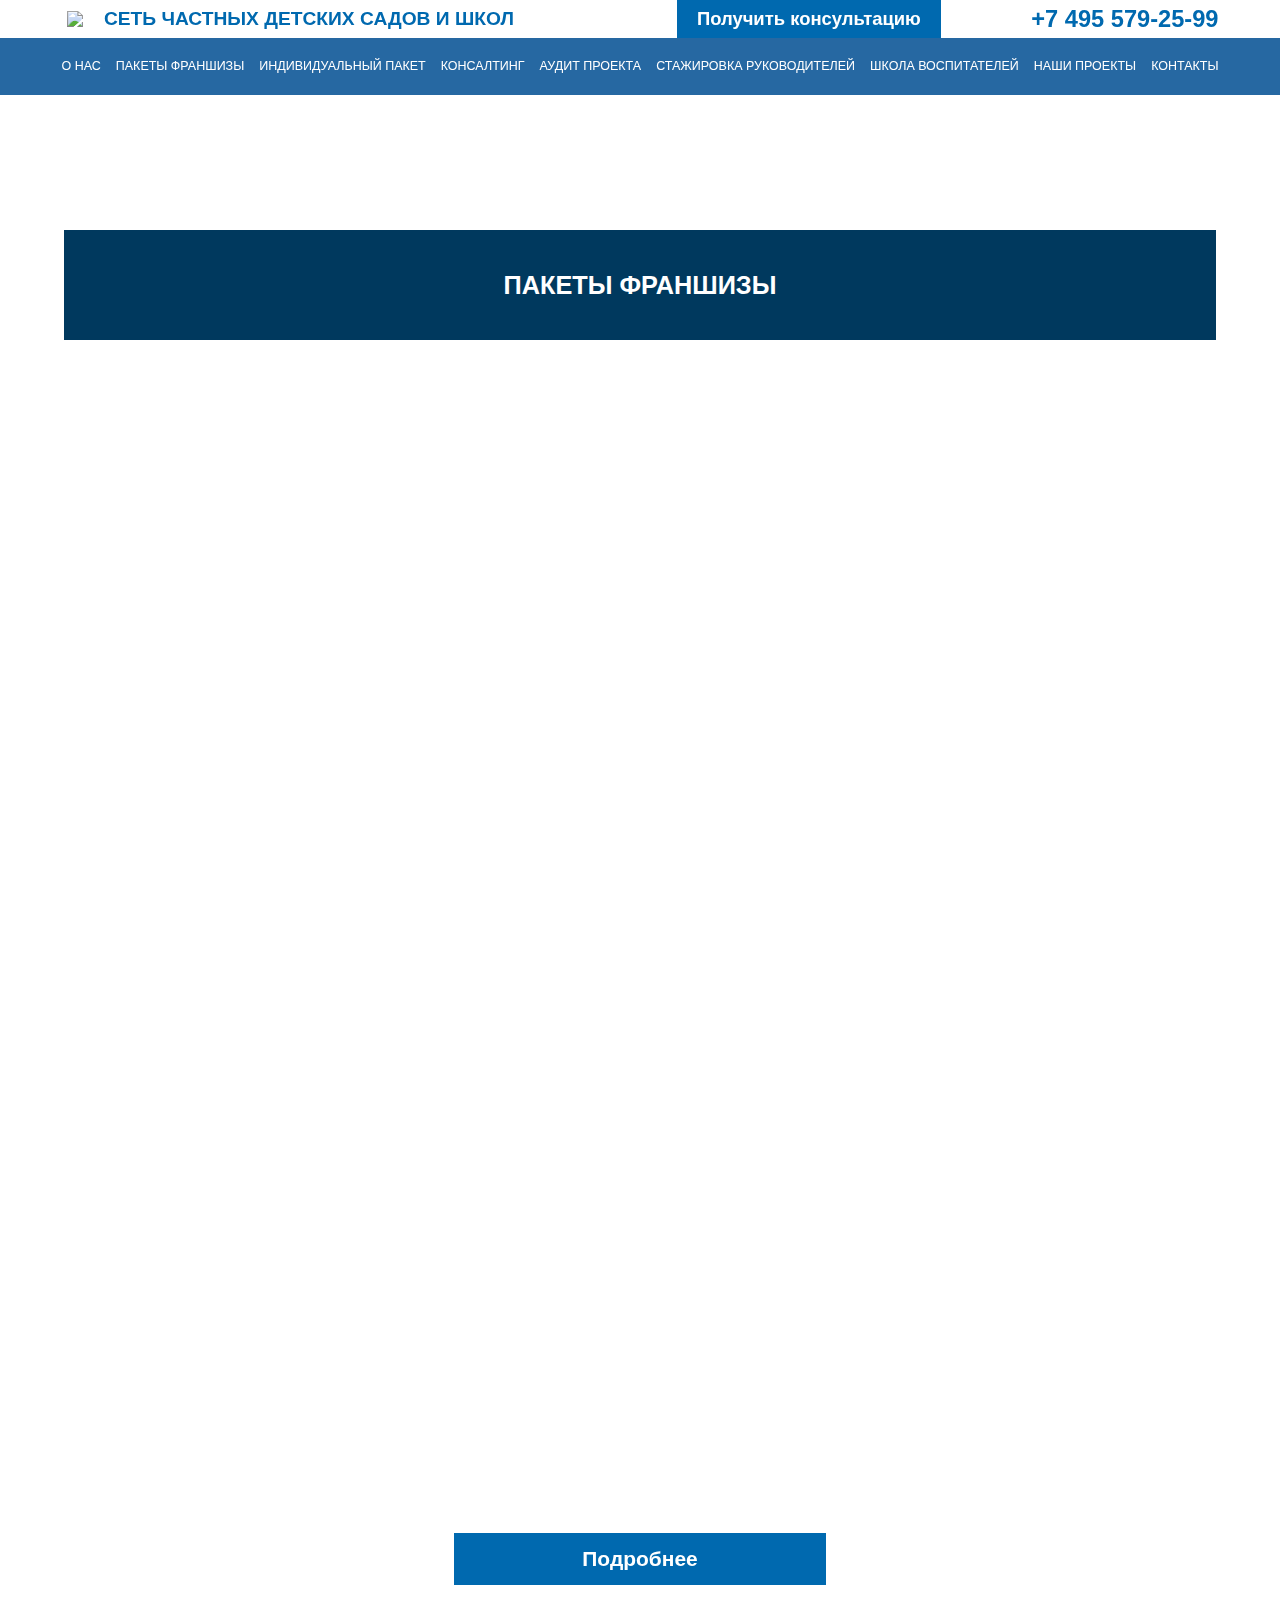
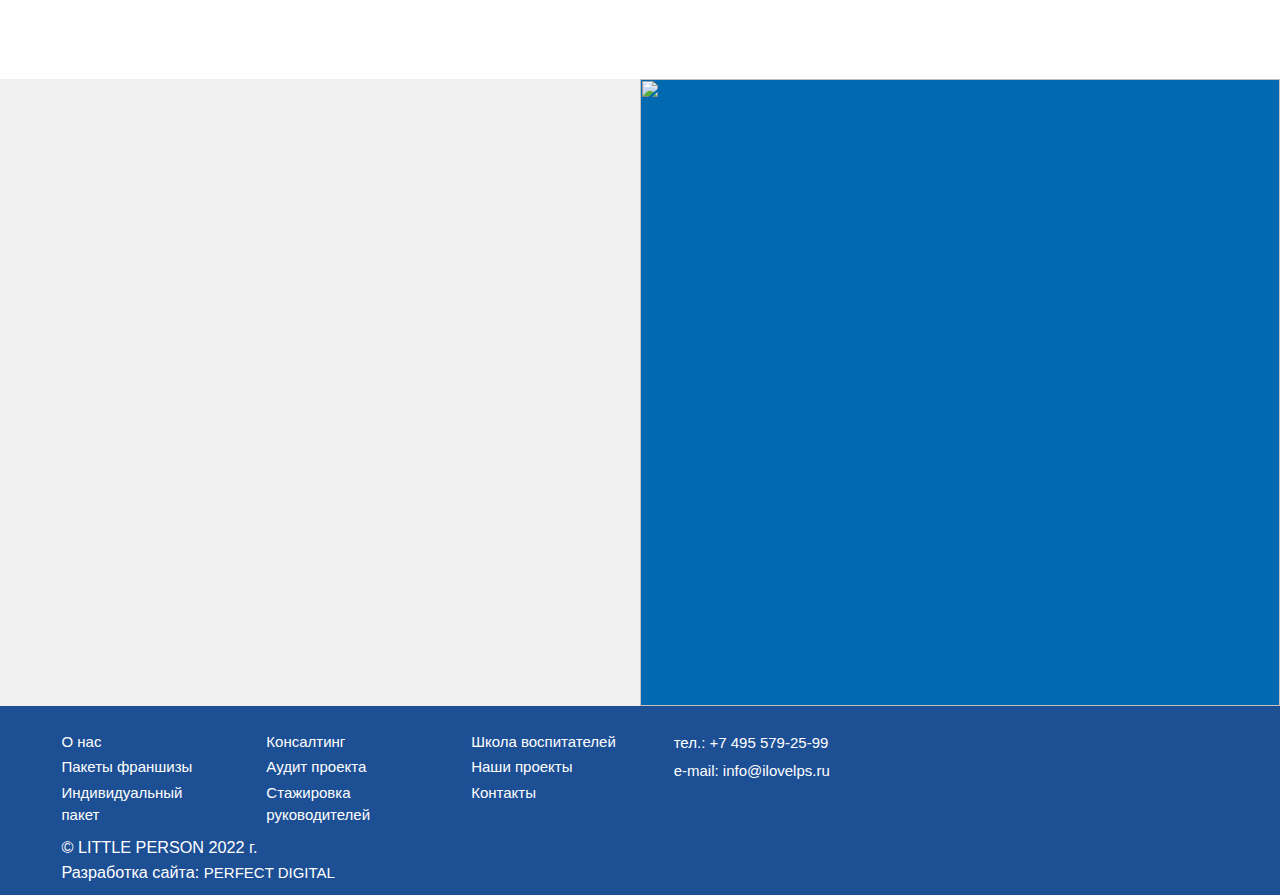
==== francize.html @ befe8005 "francise" ====
<!DOCTYPE html>
<html lang="ru">

<head>
	<meta charset="UTF-8">
	<meta http-equiv="X-UA-Compatible" content="IE=edge">
	<meta name="viewport" content="width=device-width, initial-scale=1.0">
	<link rel="stylesheet" href="css/normalize.css">
	<link rel="stylesheet" href="css/animated.css">
	<link rel="stylesheet" href="css/jquery.fancybox.min.css">
	<link rel="stylesheet" href="css/owl.carousel.min.css">
	<link rel="stylesheet" href="css/aos.css">
	<link rel="stylesheet" href="css/style.css">
	<title>Главная</title>
</head>

<body>
	<div class="teni"></div>
	<div class="nav-mobi">
		<div class="nav-mobi-h">
			<div class="nav-btn-x">
				<button class="hpala">
					<span></span>
					<span></span>
				</button>
			</div>
			<a class="tel-mini" href="tel:+74955792599"><img src="img/ico/tel.svg" alt=""></a>
			<a href="" class="logo"><img src="img/logo.svg" alt=""></a>
		</div>
		<nav class="nav-h-m">
			<ul class="nav-mobi-top">
				<li><a href="">О нас</a></li>
				<li><a href="">Пакеты франшизы</a></li>
				<li><a href="">Индивидуальный пакет</a></li>
				<li><a href="">Консалтинг</a></li>
				<li><a href="">Аудит проекта</a></li>
				<li><a href="">Стажировка водителей</a></li>
				<li><a href="">Школа воспитателей</a></li>
				<li><a href="">Наши проекты</a></li>
				<li><a href="">Контакты</a></li>
			</ul>
			<a href="" class="btn white-btn mb16 modalx" id="modalx">Получить консультацию</a>
		</nav>
	</div>
	<header class="header header-page">
		<div class="heder-top">
			<div class="container">
				<div class="top-block">
					<a href="" class="logo"><img src="img/logo.svg" alt="logo" data-animation="zoomIn"
							data-delay=""></a>
					<div class="top-block__text mb095m">СЕТЬ ЧАСТНЫХ ДЕТСКИХ САДОВ И ШКОЛ</div>
					<button class="btn top-btn mb095m">Получить консультацию</button>
					<a href="tel:+74955792599" class="telf telf-top mb095m">+7 495 579-25-99</a>
				</div>
			</div>
		</div>
		<nav class="bkg-menu lg768">
			<div class="container">
				<ul class="menu">
					<li><a href="">О НАС</a></li>
					<li><a href="">ПАКЕТЫ ФРАНШИЗЫ</a></li>
					<li><a href="">ИНДИВИДУАЛЬНЫЙ ПАКЕТ</a></li>
					<li><a href="">КОНСАЛТИНГ</a></li>
					<li><a href="">АУДИТ ПРОЕКТА</a></li>
					<li><a href="">СТАЖИРОВКА РУКОВОДИТЕЛЕЙ</a></li>
					<li><a href="">ШКОЛА ВОСПИТАТЕЛЕЙ</a></li>
					<li><a href="">НАШИ ПРОЕКТЫ</a></li>
					<li><a href="">КОНТАКТЫ</a></li>
				</ul>
			</div>
		</nav>
	</header>
	<main class="main">
		<div class="bkg-head-block" style="background-image: url(../img/bkg2.jpg);">
			<div class="bkg-head-small-block">
				<h1>ПАКЕТЫ ФРАНШИЗЫ</h1>
			</div>
		</div>

		<section class="francise">
			<div class="container">
				<div class="francise-block-all page-francise">
					<div class="francise-block"  data-animation="fadeInUp" data-delay="">
						<div class="francise-top bg1 prlx1"></div>
						<div class="francise-block-content">
							<div class="francise__title fcz-blue text-center fz30">STANDART</div>
							<div class="francise__text1">Самостоятельное открытие сада или школы используя наш опыт
							</div>
							<ul class="francise-ul">
								<li>Паушальный взнос <span>300 тыс.р.</span> </li>
								<li>Размер инвестиций <span>от 2,5 млн</span> </li>
								<li>Роялти <span>10 тыс.р.</span> </li>
								<li>Прибыль <span>от 250 тыс.р.</span></li>
								<li>Окупаемость <span>от 12 мес.</span> </li>
								<li>Ежегодный рекламный бюджет <span>30 тыс.р.</span> </li>
							</ul>
							<div class="line-francise"></div>
							<p class="francise__text1 fr-prop">
								Подходит для тех, кто имеет опыт управления, но не знаком со спецификой бизнеса. А также для руководителей уже работающих детских садов, желающих провести ребрендинги повысить стандарты работ.
							</p>
							<a href="" class="btn btn-frz">Оставить заявку</a>
						</div>
					</div>
					<div class="francise-block" data-animation="fadeInUp" data-delay="100">
						<div class="francise-top bg2 prlx1"></div>
						<div class="francise-block-content">

							<div class="francise__title fcz-green text-center fz30">MEDIUM</div>
							<div class="francise__text1">Открытие детского сада или школы под руководством куратора
							</div>
							<ul class="francise-ul">
								<li>Паушальный взнос <span>500 тыс.р.</span> </li>
								<li>Размер инвестиций <span>от 2,5 млн</span> </li>
								<li>Роялти <span>10 тыс.р.</span> </li>
								<li>Прибыль <span>от 250 тыс.р.</span></li>
								<li>Окупаемость <span>от 12 мес.</span> </li>
								<li>Ежегодный рекламный бюджет <span>30 тыс.р.</span> </li>
							</ul>
							<div class="line-francise"></div>
							<p class="francise__text1 fr-prop">
								Подходит для тех, кто имеет небольшой опыт управления, не знаком со спецификой бизнеса и хочет максимально быстро заполнить детский сад. Для тех, кому важны соблюдения стандартов работы, кто хочет сэкономить на методисте и иметь возможность обучения и стажировки персонала. При этом, все работы выполняются при консультационной поддержке, самостоятельно. 
							</p>
							<a href="" class="btn btn-frz">Оставить заявку</a>
						</div>
					</div>
					<div class="francise-block" data-animation="fadeInUp" data-delay="200">
						<div class="francise-top bg3 prlx1"></div>
						<div class="francise-block-content">
							<div class="francise__title fcz-red text-center fz30">MAXIMUM</div>
							<div class="francise__text1">Откроем детский сад <br>или школу за Вас!
							</div>
							<ul class="francise-ul">
								<li>Паушальный взнос <span>1 100 тыс.р.</span> </li>
								<li>Размер инвестиций <span>от 2,5 млн</span> </li>
								<li>Роялти <span>10 тыс.р.</span> </li>
								<li>Прибыль <span>от 250 тыс.р.</span></li>
								<li>Окупаемость <span>от 12 мес.</span> </li>
								<li>Ежегодный рекламный бюджет <span>30 тыс.р.</span> </li>
							</ul>
							<div class="line-francise"></div>
							<p class="francise__text1 fr-prop">
								Подходит для тех, кто не имеет опыт управления, не знаком со спецификой бизнеса и хочет максимально быстро заполнить детский сад. Для тех, кому важны соблюдения стандартов работы, хочет сэкономить на методисте и иметь возможность обучения и стажировки персонала. При этом, все работы выполняются с привлечением Проектного менеджера.
							</p>
							<a href="" class="btn btn-frz">Оставить заявку</a>
						</div>
					</div>
				</div>
			</div>
		</section>

		<div class="bkg-5 ">
			<div class="prlx1 bkg-5-1" data-speed="10"></div>
			<div class="container text-center white bkg-5__block">
				<div class="h1">ИНДИВИДУАЛЬНЫЙ ПАКЕТ</div>
				<div class="wh-text">Не подходят готовы пакеты франшизы? Мы готовы сформировать индивидуальное
					предложение лично для Вас!</div>
				<a href="" class="btn">Подробнее</a>
			</div>
		</div>
		<div class="page-bkg5"></div>


		<div class="prlx1 bkg-5-1" data-speed="10"></div>
		<div class="block-prefoot-all pref-page">
			<div class="block-prefoot seryi">
				<div class="block-prefoot__seryi" data-animation="bounceInLeft" data-delay="">
					<div class="h1">У ВАС ОСТАЛИСЬ ВОПРОСЫ? </div>
					<div class="block-prefoot-h3">
						Заполните форму заявки <i>и наши менеджеры свяжутся с Вами!</i>
					</div>
					<div class="block-prefoot-h3">
						<div class="prefoot-url"><a href="tel:+74955792599">+7 495 579-25-99</a></div>
						<div class="prefoot-url"><span>e-mail:</span><a href="mailto:info@ilovelp.ru">
								info@ilovelp.ru</a>
						</div>
					</div>
					<form action="" class="form1">
						<div class="form-gorizontal">
							<div class="gr-inp">
								<input class="text error-x1" type="text" placeholder="Ваше имя">
								<div class="error-text" style="display: none;">Введите ваше имя</div>
							</div>
							<div class="gr-inp">
								<input class="text" type="text" placeholder="E-mail">
							</div>
							<div class="gr-inp">
								<input class="text error-x1" type="text" placeholder="Ваш телефон">
								<div class="error-text" style="display: none;">Введите ваше имя</div>
							</div>
							<div class="gr-inp">
								<input class="text" type="text" placeholder="Ваш город">
							</div>
							<button class="btn">Получить консультацию</button>
						</div>
						<label class="checkbox-other ">
							<input type="checkbox" checked="checked" class="check-1" value="1">
							<span>
								Нажимая на кнопку, я подтверждаю своё согласие на условия обработки и использования
								персональных данных
							</span>
						</label>
					</form>
				</div>
			</div>
			<div class="block-prefoot">
				<img src="img/img3.jpg" alt="">

			</div>
		</div>

	</main><!-- /main	 -->

	<footer class="footer">
		<div class="container">
			<div class="footer-fl">
				<div class="footer-left">
					<ul class="footer-nav1">
						<li><a href=""> О нас</a></li>
						<li><a href="">Пакеты франшизы</a></li>
						<li><a href="">Индивидуальный пакет</a></li>
					</ul>
					<ul class="footer-nav1 ">
						<!-- <li class="row2"><a href="">
								<span> Запишитесь
									на экскурсию в школу</span>
							</a></li>
						<li><a href="">Детский сад</a></li>
						<li><a href="">Little Person</a></li> -->
						<li><a href="">Консалтинг</a></li>
						<li><a href="">Аудит проекта</a></li>
						<li><a href="">Стажировка руководителей </a></li>
					</ul>
					<ul class="footer-nav1 ">
						<li><a href="">Школа воспитателей</a></li>
						<li><a href="">Наши проекты</a></li>
						<li><a href="">Контакты</a></li>
					</ul>
					<!-- <ul class="footer-nav1">
						<li><a href="">тел.: +7 495 579-25-99</a></li>
						<li class="row2"><a href="">e-mail: info@ilovelps.ru</a></li>
						<li><a href="">г. Долгопрудный, Старое Дмитровское ш., дом 15, корпус 2</a></li>
					</ul> -->
					<div class="footer-nav1-r ">
						<ul class="footer-nav1">
							<li><a href="">тел.: +7 495 579-25-99</a></li>
							<li class="row2"><a href="">e-mail: info@ilovelps.ru</a></li>
							<!-- <li>с Пн по Пт</li>
							<li>с 07:30 до 20:00</li>
							<li>Сб, Вс выходные</li> -->
						</ul>
						<div class="soc">
							<a href="#"><img src="img/ico/vk.svg" alt=""></a>
							<a href="#"><img src="img/ico/fb.svg" alt=""></a>
							<a href="#"><img src="img/ico/inst.svg" alt=""></a>
						</div>
					</div>
				</div>
				<div class="footer-right">
					<a href="" class="logo"><img src="img/logo.svg" alt=""></a>
				</div>
			</div>

			<div class="bt-lin"> © LITTLE PERSON 2022 г.</div>
			<div class="bt-perfec-digital">Разработка сайта: <a target="_blank"
					href="https://perfect-digital.ru">PERFECT DIGITAL</a></div>
		</div>

	</footer>
	<!-- <div class=" footer-bkg-5 ">
		<div class="footer-bkg-5__text">Мы дадим Вам готовую бизнес-систему рабочие инструменты и нашу поддержку.</div>
		<div class="footer-bkg-5__text up">ПРИСОЕДИНЯЙТЕСЬ К СЕМЬЕ LITTLE PERSON!</div>
	</div> -->

	<div class="modal modal-1">
		<div class="container">
			<div class="block mb64 pd40 blur">
				<div class="modal-top"></div>
				<a href="" class="close"><img src="img/ico/close.svg" alt=""></a>
				<h2 class="h1 br19 mb48">ПОЛУЧИТЬ КОНСУЛЬТАЦИЮ</h2>
				<form action="" class="form1">
					<div class="form-gorizontal">
						<div class="gr-inp">
							<input class="text error-x1" type="text" placeholder="Ваше имя">
							<div class="error-text" style="display: none;">Введите ваше имя</div>
						</div>
						<div class="gr-inp">
							<input class="text" type="text" placeholder="Ваш телефон">
						</div>
						<div class="gr-inp">
							<input class="text" type="text" placeholder="Ваш Email">
						</div>
						<button class="btn">Записаться</button>
					</div>
					<label class="checkbox-other ">
						<input type="checkbox" checked="checked" class="check-1">
						<span>Нажимая на кнопку, я подтверждаю своё согласие на условия обработки и использования
							персональных
							данных</span>
					</label>
				</form>
			</div>
		</div>

	</div>

	<script src="js/jquery.js"></script>
	<script src="js/jquery.fancybox.min.js"></script>
	<script src="js/owl.carousel.min.js"></script>
	<script src="js/aos.js"></script>
	<script src="js/animat.js"></script>
	<script src="js/custom.js"></script>


	<script src="http://api-maps.yandex.ru/2.1/?lang=ru_RU"></script>

	<script>
		ymaps.ready(init);

		function init() {
			var myMap = new ymaps.Map("map", {
				// Координаты центра карты
				center: [55.962190568761244, 37.52750749999996],
				// Масштаб карты
				zoom: 16,
				// Выключаем все управление картой
				controls: []
			});

			var myGeoObjects = [];

			// Указываем координаты метки
			myGeoObjects = new ymaps.Placemark([55.962190568761244, 37.52750749999996], {
				balloonContentBody: 'Частная школа',
			}, {
				iconLayout: 'default#image',
				// Путь до нашей картинки
				iconImageHref: '/img/logo.png',
				// Размеры иконки
				iconImageSize: [80, 70],
				// Смещение верхнего угла относительно основания иконки
				iconImageOffset: [-35, -35]
			});

			var clusterer = new ymaps.Clusterer({
				clusterDisableClickZoom: false,
				clusterOpenBalloonOnClick: false,
			});

			clusterer.add(myGeoObjects);
			myMap.geoObjects.add(clusterer);
			// Отключим zoom
			myMap.behaviors.disable('scrollZoom');

		}
	</script>



</body>

</html>
---- css/animated.css ----
@charset "UTF-8";

/*!
 * animate.css -http://daneden.me/animate
 * Version - 3.5.2
 * Licensed under the MIT license - http://opensource.org/licenses/MIT
 *
 * Copyright (c) 2017 Daniel Eden
 */

.animated {
  animation-duration: 1s;
  animation-fill-mode: both;
}

.animated.infinite {
  animation-iteration-count: infinite;
}

.animated.hinge {
  animation-duration: 2s;
}

.animated.flipOutX,
.animated.flipOutY,
.animated.bounceIn,
.animated.bounceOut {
  animation-duration: .75s;
}

@keyframes bounce {
  from, 20%, 53%, 80%, to {
    animation-timing-function: cubic-bezier(0.215, 0.610, 0.355, 1.000);
    transform: translate3d(0,0,0);
  }

  40%, 43% {
    animation-timing-function: cubic-bezier(0.755, 0.050, 0.855, 0.060);
    transform: translate3d(0, -30px, 0);
  }

  70% {
    animation-timing-function: cubic-bezier(0.755, 0.050, 0.855, 0.060);
    transform: translate3d(0, -15px, 0);
  }

  90% {
    transform: translate3d(0,-4px,0);
  }
}

.bounce {
  animation-name: bounce;
  transform-origin: center bottom;
}

@keyframes flash {
  from, 50%, to {
    opacity: 1;
  }

  25%, 75% {
    opacity: 0;
  }
}

.flash {
  animation-name: flash;
}

/* originally authored by Nick Pettit - https://github.com/nickpettit/glide */

@keyframes pulse {
  from {
    transform: scale3d(1, 1, 1);
  }

  50% {
    transform: scale3d(1.05, 1.05, 1.05);
  }

  to {
    transform: scale3d(1, 1, 1);
  }
}

.pulse {
  animation-name: pulse;
}

@keyframes rubberBand {
  from {
    transform: scale3d(1, 1, 1);
  }

  30% {
    transform: scale3d(1.25, 0.75, 1);
  }

  40% {
    transform: scale3d(0.75, 1.25, 1);
  }

  50% {
    transform: scale3d(1.15, 0.85, 1);
  }

  65% {
    transform: scale3d(.95, 1.05, 1);
  }

  75% {
    transform: scale3d(1.05, .95, 1);
  }

  to {
    transform: scale3d(1, 1, 1);
  }
}

.rubberBand {
  animation-name: rubberBand;
}

@keyframes shake {
  from, to {
    transform: translate3d(0, 0, 0);
  }

  10%, 30%, 50%, 70%, 90% {
    transform: translate3d(-10px, 0, 0);
  }

  20%, 40%, 60%, 80% {
    transform: translate3d(10px, 0, 0);
  }
}

.shake {
  animation-name: shake;
}

@keyframes headShake {
  0% {
    transform: translateX(0);
  }

  6.5% {
    transform: translateX(-6px) rotateY(-9deg);
  }

  18.5% {
    transform: translateX(5px) rotateY(7deg);
  }

  31.5% {
    transform: translateX(-3px) rotateY(-5deg);
  }

  43.5% {
    transform: translateX(2px) rotateY(3deg);
  }

  50% {
    transform: translateX(0);
  }
}

.headShake {
  animation-timing-function: ease-in-out;
  animation-name: headShake;
}

@keyframes swing {
  20% {
    transform: rotate3d(0, 0, 1, 15deg);
  }

  40% {
    transform: rotate3d(0, 0, 1, -10deg);
  }

  60% {
    transform: rotate3d(0, 0, 1, 5deg);
  }

  80% {
    transform: rotate3d(0, 0, 1, -5deg);
  }

  to {
    transform: rotate3d(0, 0, 1, 0deg);
  }
}

.swing {
  transform-origin: top center;
  animation-name: swing;
}

@keyframes tada {
  from {
    transform: scale3d(1, 1, 1);
  }

  10%, 20% {
    transform: scale3d(.9, .9, .9) rotate3d(0, 0, 1, -3deg);
  }

  30%, 50%, 70%, 90% {
    transform: scale3d(1.1, 1.1, 1.1) rotate3d(0, 0, 1, 3deg);
  }

  40%, 60%, 80% {
    transform: scale3d(1.1, 1.1, 1.1) rotate3d(0, 0, 1, -3deg);
  }

  to {
    transform: scale3d(1, 1, 1);
  }
}

.tada {
  animation-name: tada;
}

/* originally authored by Nick Pettit - https://github.com/nickpettit/glide */

@keyframes wobble {
  from {
    transform: none;
  }

  15% {
    transform: translate3d(-25%, 0, 0) rotate3d(0, 0, 1, -5deg);
  }

  30% {
    transform: translate3d(20%, 0, 0) rotate3d(0, 0, 1, 3deg);
  }

  45% {
    transform: translate3d(-15%, 0, 0) rotate3d(0, 0, 1, -3deg);
  }

  60% {
    transform: translate3d(10%, 0, 0) rotate3d(0, 0, 1, 2deg);
  }

  75% {
    transform: translate3d(-5%, 0, 0) rotate3d(0, 0, 1, -1deg);
  }

  to {
    transform: none;
  }
}

.wobble {
  animation-name: wobble;
}

@keyframes jello {
  from, 11.1%, to {
    transform: none;
  }

  22.2% {
    transform: skewX(-12.5deg) skewY(-12.5deg);
  }

  33.3% {
    transform: skewX(6.25deg) skewY(6.25deg);
  }

  44.4% {
    transform: skewX(-3.125deg) skewY(-3.125deg);
  }

  55.5% {
    transform: skewX(1.5625deg) skewY(1.5625deg);
  }

  66.6% {
    transform: skewX(-0.78125deg) skewY(-0.78125deg);
  }

  77.7% {
    transform: skewX(0.390625deg) skewY(0.390625deg);
  }

  88.8% {
    transform: skewX(-0.1953125deg) skewY(-0.1953125deg);
  }
}

.jello {
  animation-name: jello;
  transform-origin: center;
}

@keyframes bounceIn {
  from, 20%, 40%, 60%, 80%, to {
    animation-timing-function: cubic-bezier(0.215, 0.610, 0.355, 1.000);
  }

  0% {
    opacity: 0;
    transform: scale3d(.3, .3, .3);
  }

  20% {
    transform: scale3d(1.1, 1.1, 1.1);
  }

  40% {
    transform: scale3d(.9, .9, .9);
  }

  60% {
    opacity: 1;
    transform: scale3d(1.03, 1.03, 1.03);
  }

  80% {
    transform: scale3d(.97, .97, .97);
  }

  to {
    opacity: 1;
    transform: scale3d(1, 1, 1);
  }
}

.bounceIn {
  animation-name: bounceIn;
}

@keyframes bounceInDown {
  from, 60%, 75%, 90%, to {
    animation-timing-function: cubic-bezier(0.215, 0.610, 0.355, 1.000);
  }

  0% {
    opacity: 0;
    transform: translate3d(0, -3000px, 0);
  }

  60% {
    opacity: 1;
    transform: translate3d(0, 25px, 0);
  }

  75% {
    transform: translate3d(0, -10px, 0);
  }

  90% {
    transform: translate3d(0, 5px, 0);
  }

  to {
    transform: none;
  }
}

.bounceInDown {
  animation-name: bounceInDown;
}

@keyframes bounceInLeft {
  from, 60%, 75%, 90%, to {
    animation-timing-function: cubic-bezier(0.215, 0.610, 0.355, 1.000);
  }

  0% {
    opacity: 0;
    transform: translate3d(-3000px, 0, 0);
  }

  60% {
    opacity: 1;
    transform: translate3d(25px, 0, 0);
  }

  75% {
    transform: translate3d(-10px, 0, 0);
  }

  90% {
    transform: translate3d(5px, 0, 0);
  }

  to {
    transform: none;
  }
}

.bounceInLeft {
  animation-name: bounceInLeft;
}

@keyframes bounceInRight {
  from, 60%, 75%, 90%, to {
    animation-timing-function: cubic-bezier(0.215, 0.610, 0.355, 1.000);
  }

  from {
    opacity: 0;
    transform: translate3d(3000px, 0, 0);
  }

  60% {
    opacity: 1;
    transform: translate3d(-25px, 0, 0);
  }

  75% {
    transform: translate3d(10px, 0, 0);
  }

  90% {
    transform: translate3d(-5px, 0, 0);
  }

  to {
    transform: none;
  }
}

.bounceInRight {
  animation-name: bounceInRight;
}

@keyframes bounceInUp {
  from, 60%, 75%, 90%, to {
    animation-timing-function: cubic-bezier(0.215, 0.610, 0.355, 1.000);
  }

  from {
    opacity: 0;
    transform: translate3d(0, 3000px, 0);
  }

  60% {
    opacity: 1;
    transform: translate3d(0, -20px, 0);
  }

  75% {
    transform: translate3d(0, 10px, 0);
  }

  90% {
    transform: translate3d(0, -5px, 0);
  }

  to {
    transform: translate3d(0, 0, 0);
  }
}

.bounceInUp {
  animation-name: bounceInUp;
}

@keyframes bounceOut {
  20% {
    transform: scale3d(.9, .9, .9);
  }

  50%, 55% {
    opacity: 1;
    transform: scale3d(1.1, 1.1, 1.1);
  }

  to {
    opacity: 0;
    transform: scale3d(.3, .3, .3);
  }
}

.bounceOut {
  animation-name: bounceOut;
}

@keyframes bounceOutDown {
  20% {
    transform: translate3d(0, 10px, 0);
  }

  40%, 45% {
    opacity: 1;
    transform: translate3d(0, -20px, 0);
  }

  to {
    opacity: 0;
    transform: translate3d(0, 2000px, 0);
  }
}

.bounceOutDown {
  animation-name: bounceOutDown;
}

@keyframes bounceOutLeft {
  20% {
    opacity: 1;
    transform: translate3d(20px, 0, 0);
  }

  to {
    opacity: 0;
    transform: translate3d(-2000px, 0, 0);
  }
}

.bounceOutLeft {
  animation-name: bounceOutLeft;
}

@keyframes bounceOutRight {
  20% {
    opacity: 1;
    transform: translate3d(-20px, 0, 0);
  }

  to {
    opacity: 0;
    transform: translate3d(2000px, 0, 0);
  }
}

.bounceOutRight {
  animation-name: bounceOutRight;
}

@keyframes bounceOutUp {
  20% {
    transform: translate3d(0, -10px, 0);
  }

  40%, 45% {
    opacity: 1;
    transform: translate3d(0, 20px, 0);
  }

  to {
    opacity: 0;
    transform: translate3d(0, -2000px, 0);
  }
}

.bounceOutUp {
  animation-name: bounceOutUp;
}

@keyframes fadeIn {
  from {
    opacity: 0;
  }

  to {
    opacity: 1;
  }
}

.fadeIn {
  animation-name: fadeIn;
}

@keyframes fadeInDown {
  from {
    opacity: 0;
    transform: translate3d(0, -100%, 0);
  }

  to {
    opacity: 1;
    transform: none;
  }
}

.fadeInDown {
  animation-name: fadeInDown;
}

@keyframes fadeInDownBig {
  from {
    opacity: 0;
    transform: translate3d(0, -2000px, 0);
  }

  to {
    opacity: 1;
    transform: none;
  }
}

.fadeInDownBig {
  animation-name: fadeInDownBig;
}

@keyframes fadeInLeft {
  from {
    opacity: 0;
    transform: translate3d(-100%, 0, 0);
  }

  to {
    opacity: 1;
    transform: none;
  }
}

.fadeInLeft {
  animation-name: fadeInLeft;
}

@keyframes fadeInLeftBig {
  from {
    opacity: 0;
    transform: translate3d(-2000px, 0, 0);
  }

  to {
    opacity: 1;
    transform: none;
  }
}

.fadeInLeftBig {
  animation-name: fadeInLeftBig;
}

@keyframes fadeInRight {
  from {
    opacity: 0;
    transform: translate3d(100%, 0, 0);
  }

  to {
    opacity: 1;
    transform: none;
  }
}

.fadeInRight {
  animation-name: fadeInRight;
}

@keyframes fadeInRightBig {
  from {
    opacity: 0;
    transform: translate3d(2000px, 0, 0);
  }

  to {
    opacity: 1;
    transform: none;
  }
}

.fadeInRightBig {
  animation-name: fadeInRightBig;
}

@keyframes fadeInUp {
  from {
    opacity: 0;
    transform: translate3d(0, 100%, 0);
  }

  to {
    opacity: 1;
    transform: none;
  }
}

.fadeInUp {
  animation-name: fadeInUp;
}

@keyframes fadeInUpBig {
  from {
    opacity: 0;
    transform: translate3d(0, 2000px, 0);
  }

  to {
    opacity: 1;
    transform: none;
  }
}

.fadeInUpBig {
  animation-name: fadeInUpBig;
}

@keyframes fadeOut {
  from {
    opacity: 1;
  }

  to {
    opacity: 0;
  }
}

.fadeOut {
  animation-name: fadeOut;
}

@keyframes fadeOutDown {
  from {
    opacity: 1;
  }

  to {
    opacity: 0;
    transform: translate3d(0, 100%, 0);
  }
}

.fadeOutDown {
  animation-name: fadeOutDown;
}

@keyframes fadeOutDownBig {
  from {
    opacity: 1;
  }

  to {
    opacity: 0;
    transform: translate3d(0, 2000px, 0);
  }
}

.fadeOutDownBig {
  animation-name: fadeOutDownBig;
}

@keyframes fadeOutLeft {
  from {
    opacity: 1;
  }

  to {
    opacity: 0;
    transform: translate3d(-100%, 0, 0);
  }
}

.fadeOutLeft {
  animation-name: fadeOutLeft;
}

@keyframes fadeOutLeftBig {
  from {
    opacity: 1;
  }

  to {
    opacity: 0;
    transform: translate3d(-2000px, 0, 0);
  }
}

.fadeOutLeftBig {
  animation-name: fadeOutLeftBig;
}

@keyframes fadeOutRight {
  from {
    opacity: 1;
  }

  to {
    opacity: 0;
    transform: translate3d(100%, 0, 0);
  }
}

.fadeOutRight {
  animation-name: fadeOutRight;
}

@keyframes fadeOutRightBig {
  from {
    opacity: 1;
  }

  to {
    opacity: 0;
    transform: translate3d(2000px, 0, 0);
  }
}

.fadeOutRightBig {
  animation-name: fadeOutRightBig;
}

@keyframes fadeOutUp {
  from {
    opacity: 1;
  }

  to {
    opacity: 0;
    transform: translate3d(0, -100%, 0);
  }
}

.fadeOutUp {
  animation-name: fadeOutUp;
}

@keyframes fadeOutUpBig {
  from {
    opacity: 1;
  }

  to {
    opacity: 0;
    transform: translate3d(0, -2000px, 0);
  }
}

.fadeOutUpBig {
  animation-name: fadeOutUpBig;
}

@keyframes flip {
  from {
    transform: perspective(400px) rotate3d(0, 1, 0, -360deg);
    animation-timing-function: ease-out;
  }

  40% {
    transform: perspective(400px) translate3d(0, 0, 150px) rotate3d(0, 1, 0, -190deg);
    animation-timing-function: ease-out;
  }

  50% {
    transform: perspective(400px) translate3d(0, 0, 150px) rotate3d(0, 1, 0, -170deg);
    animation-timing-function: ease-in;
  }

  80% {
    transform: perspective(400px) scale3d(.95, .95, .95);
    animation-timing-function: ease-in;
  }

  to {
    transform: perspective(400px);
    animation-timing-function: ease-in;
  }
}

.animated.flip {
  -webkit-backface-visibility: visible;
  backface-visibility: visible;
  animation-name: flip;
}

@keyframes flipInX {
  from {
    transform: perspective(400px) rotate3d(1, 0, 0, 90deg);
    animation-timing-function: ease-in;
    opacity: 0;
  }

  40% {
    transform: perspective(400px) rotate3d(1, 0, 0, -20deg);
    animation-timing-function: ease-in;
  }

  60% {
    transform: perspective(400px) rotate3d(1, 0, 0, 10deg);
    opacity: 1;
  }

  80% {
    transform: perspective(400px) rotate3d(1, 0, 0, -5deg);
  }

  to {
    transform: perspective(400px);
  }
}

.flipInX {
  -webkit-backface-visibility: visible !important;
  backface-visibility: visible !important;
  animation-name: flipInX;
}

@keyframes flipInY {
  from {
    transform: perspective(400px) rotate3d(0, 1, 0, 90deg);
    animation-timing-function: ease-in;
    opacity: 0;
  }

  40% {
    transform: perspective(400px) rotate3d(0, 1, 0, -20deg);
    animation-timing-function: ease-in;
  }

  60% {
    transform: perspective(400px) rotate3d(0, 1, 0, 10deg);
    opacity: 1;
  }

  80% {
    transform: perspective(400px) rotate3d(0, 1, 0, -5deg);
  }

  to {
    transform: perspective(400px);
  }
}

.flipInY {
  -webkit-backface-visibility: visible !important;
  backface-visibility: visible !important;
  animation-name: flipInY;
}

@keyframes flipOutX {
  from {
    transform: perspective(400px);
  }

  30% {
    transform: perspective(400px) rotate3d(1, 0, 0, -20deg);
    opacity: 1;
  }

  to {
    transform: perspective(400px) rotate3d(1, 0, 0, 90deg);
    opacity: 0;
  }
}

.flipOutX {
  animation-name: flipOutX;
  -webkit-backface-visibility: visible !important;
  backface-visibility: visible !important;
}

@keyframes flipOutY {
  from {
    transform: perspective(400px);
  }

  30% {
    transform: perspective(400px) rotate3d(0, 1, 0, -15deg);
    opacity: 1;
  }

  to {
    transform: perspective(400px) rotate3d(0, 1, 0, 90deg);
    opacity: 0;
  }
}

.flipOutY {
  -webkit-backface-visibility: visible !important;
  backface-visibility: visible !important;
  animation-name: flipOutY;
}

@keyframes lightSpeedIn {
  from {
    transform: translate3d(100%, 0, 0) skewX(-30deg);
    opacity: 0;
  }

  60% {
    transform: skewX(20deg);
    opacity: 1;
  }

  80% {
    transform: skewX(-5deg);
    opacity: 1;
  }

  to {
    transform: none;
    opacity: 1;
  }
}

.lightSpeedIn {
  animation-name: lightSpeedIn;
  animation-timing-function: ease-out;
}

@keyframes lightSpeedOut {
  from {
    opacity: 1;
  }

  to {
    transform: translate3d(100%, 0, 0) skewX(30deg);
    opacity: 0;
  }
}

.lightSpeedOut {
  animation-name: lightSpeedOut;
  animation-timing-function: ease-in;
}

@keyframes rotateIn {
  from {
    transform-origin: center;
    transform: rotate3d(0, 0, 1, -200deg);
    opacity: 0;
  }

  to {
    transform-origin: center;
    transform: none;
    opacity: 1;
  }
}

.rotateIn {
  animation-name: rotateIn;
}

@keyframes rotateInDownLeft {
  from {
    transform-origin: left bottom;
    transform: rotate3d(0, 0, 1, -45deg);
    opacity: 0;
  }

  to {
    transform-origin: left bottom;
    transform: none;
    opacity: 1;
  }
}

.rotateInDownLeft {
  animation-name: rotateInDownLeft;
}

@keyframes rotateInDownRight {
  from {
    transform-origin: right bottom;
    transform: rotate3d(0, 0, 1, 45deg);
    opacity: 0;
  }

  to {
    transform-origin: right bottom;
    transform: none;
    opacity: 1;
  }
}

.rotateInDownRight {
  animation-name: rotateInDownRight;
}

@keyframes rotateInUpLeft {
  from {
    transform-origin: left bottom;
    transform: rotate3d(0, 0, 1, 45deg);
    opacity: 0;
  }

  to {
    transform-origin: left bottom;
    transform: none;
    opacity: 1;
  }
}

.rotateInUpLeft {
  animation-name: rotateInUpLeft;
}

@keyframes rotateInUpRight {
  from {
    transform-origin: right bottom;
    transform: rotate3d(0, 0, 1, -90deg);
    opacity: 0;
  }

  to {
    transform-origin: right bottom;
    transform: none;
    opacity: 1;
  }
}

.rotateInUpRight {
  animation-name: rotateInUpRight;
}

@keyframes rotateOut {
  from {
    transform-origin: center;
    opacity: 1;
  }

  to {
    transform-origin: center;
    transform: rotate3d(0, 0, 1, 200deg);
    opacity: 0;
  }
}

.rotateOut {
  animation-name: rotateOut;
}

@keyframes rotateOutDownLeft {
  from {
    transform-origin: left bottom;
    opacity: 1;
  }

  to {
    transform-origin: left bottom;
    transform: rotate3d(0, 0, 1, 45deg);
    opacity: 0;
  }
}

.rotateOutDownLeft {
  animation-name: rotateOutDownLeft;
}

@keyframes rotateOutDownRight {
  from {
    transform-origin: right bottom;
    opacity: 1;
  }

  to {
    transform-origin: right bottom;
    transform: rotate3d(0, 0, 1, -45deg);
    opacity: 0;
  }
}

.rotateOutDownRight {
  animation-name: rotateOutDownRight;
}

@keyframes rotateOutUpLeft {
  from {
    transform-origin: left bottom;
    opacity: 1;
  }

  to {
    transform-origin: left bottom;
    transform: rotate3d(0, 0, 1, -45deg);
    opacity: 0;
  }
}

.rotateOutUpLeft {
  animation-name: rotateOutUpLeft;
}

@keyframes rotateOutUpRight {
  from {
    transform-origin: right bottom;
    opacity: 1;
  }

  to {
    transform-origin: right bottom;
    transform: rotate3d(0, 0, 1, 90deg);
    opacity: 0;
  }
}

.rotateOutUpRight {
  animation-name: rotateOutUpRight;
}

@keyframes hinge {
  0% {
    transform-origin: top left;
    animation-timing-function: ease-in-out;
  }

  20%, 60% {
    transform: rotate3d(0, 0, 1, 80deg);
    transform-origin: top left;
    animation-timing-function: ease-in-out;
  }

  40%, 80% {
    transform: rotate3d(0, 0, 1, 60deg);
    transform-origin: top left;
    animation-timing-function: ease-in-out;
    opacity: 1;
  }

  to {
    transform: translate3d(0, 700px, 0);
    opacity: 0;
  }
}

.hinge {
  animation-name: hinge;
}

@keyframes jackInTheBox {
  from {
    opacity: 0;
    transform: scale(0.1) rotate(30deg);
    transform-origin: center bottom;
  }

  50% {
    transform: rotate(-10deg);
  }

  70% {
    transform: rotate(3deg);
  }

  to {
    opacity: 1;
    transform: scale(1);
  }
}

.jackInTheBox {
  animation-name: jackInTheBox;
}

/* originally authored by Nick Pettit - https://github.com/nickpettit/glide */

@keyframes rollIn {
  from {
    opacity: 0;
    transform: translate3d(-100%, 0, 0) rotate3d(0, 0, 1, -120deg);
  }

  to {
    opacity: 1;
    transform: none;
  }
}

.rollIn {
  animation-name: rollIn;
}

/* originally authored by Nick Pettit - https://github.com/nickpettit/glide */

@keyframes rollOut {
  from {
    opacity: 1;
  }

  to {
    opacity: 0;
    transform: translate3d(100%, 0, 0) rotate3d(0, 0, 1, 120deg);
  }
}

.rollOut {
  animation-name: rollOut;
}

@keyframes zoomIn {
  from {
    opacity: 0;
    transform: scale3d(.3, .3, .3);
  }

  50% {
    opacity: 1;
  }
}

.zoomIn {
  animation-name: zoomIn;
  opacity: 1;
}

.zoomIn.animate {
    opacity: 1;
}

@keyframes zoomInDown {
  from {
    opacity: 0;
    transform: scale3d(.1, .1, .1) translate3d(0, -1000px, 0);
    animation-timing-function: cubic-bezier(0.550, 0.055, 0.675, 0.190);
  }

  60% {
    opacity: 1;
    transform: scale3d(.475, .475, .475) translate3d(0, 60px, 0);
    animation-timing-function: cubic-bezier(0.175, 0.885, 0.320, 1);
  }
}

.zoomInDown {
  animation-name: zoomInDown;
}

@keyframes zoomInLeft {
  from {
    opacity: 0;
    transform: scale3d(.1, .1, .1) translate3d(-1000px, 0, 0);
    animation-timing-function: cubic-bezier(0.550, 0.055, 0.675, 0.190);
  }

  60% {
    opacity: 1;
    transform: scale3d(.475, .475, .475) translate3d(10px, 0, 0);
    animation-timing-function: cubic-bezier(0.175, 0.885, 0.320, 1);
  }
}

.zoomInLeft {
  animation-name: zoomInLeft;
}

@keyframes zoomInRight {
  from {
    opacity: 0;
    transform: scale3d(.1, .1, .1) translate3d(1000px, 0, 0);
    animation-timing-function: cubic-bezier(0.550, 0.055, 0.675, 0.190);
  }

  60% {
    opacity: 1;
    transform: scale3d(.475, .475, .475) translate3d(-10px, 0, 0);
    animation-timing-function: cubic-bezier(0.175, 0.885, 0.320, 1);
  }
}

.zoomInRight {
  animation-name: zoomInRight;
}

@keyframes zoomInUp {
  from {
    opacity: 0;
    transform: scale3d(.1, .1, .1) translate3d(0, 1000px, 0);
    animation-timing-function: cubic-bezier(0.550, 0.055, 0.675, 0.190);
  }

  60% {
    opacity: 1;
    transform: scale3d(.475, .475, .475) translate3d(0, -60px, 0);
    animation-timing-function: cubic-bezier(0.175, 0.885, 0.320, 1);
  }
}

.zoomInUp {
  animation-name: zoomInUp;
}

@keyframes zoomOut {
  from {
    opacity: 1;
  }

  50% {
    opacity: 0;
    transform: scale3d(.3, .3, .3);
  }

  to {
    opacity: 0;
  }
}

.zoomOut {
  animation-name: zoomOut;
}

@keyframes zoomOutDown {
  40% {
    opacity: 1;
    transform: scale3d(.475, .475, .475) translate3d(0, -60px, 0);
    animation-timing-function: cubic-bezier(0.550, 0.055, 0.675, 0.190);
  }

  to {
    opacity: 0;
    transform: scale3d(.1, .1, .1) translate3d(0, 2000px, 0);
    transform-origin: center bottom;
    animation-timing-function: cubic-bezier(0.175, 0.885, 0.320, 1);
  }
}

.zoomOutDown {
  animation-name: zoomOutDown;
}

@keyframes zoomOutLeft {
  40% {
    opacity: 1;
    transform: scale3d(.475, .475, .475) translate3d(42px, 0, 0);
  }

  to {
    opacity: 0;
    transform: scale(.1) translate3d(-2000px, 0, 0);
    transform-origin: left center;
  }
}

.zoomOutLeft {
  animation-name: zoomOutLeft;
}

@keyframes zoomOutRight {
  40% {
    opacity: 1;
    transform: scale3d(.475, .475, .475) translate3d(-42px, 0, 0);
  }

  to {
    opacity: 0;
    transform: scale(.1) translate3d(2000px, 0, 0);
    transform-origin: right center;
  }
}

.zoomOutRight {
  animation-name: zoomOutRight;
}

@keyframes zoomOutUp {
  40% {
    opacity: 1;
    transform: scale3d(.475, .475, .475) translate3d(0, 60px, 0);
    animation-timing-function: cubic-bezier(0.550, 0.055, 0.675, 0.190);
  }

  to {
    opacity: 0;
    transform: scale3d(.1, .1, .1) translate3d(0, -2000px, 0);
    transform-origin: center bottom;
    animation-timing-function: cubic-bezier(0.175, 0.885, 0.320, 1);
  }
}

.zoomOutUp {
  animation-name: zoomOutUp;
}

@keyframes slideInDown {
  from {
    transform: translate3d(0, -100%, 0);
    visibility: visible;
  }

  to {
    transform: translate3d(0, 0, 0);
  }
}

.slideInDown {
  animation-name: slideInDown;
}

@keyframes slideInLeft {
  from {
    transform: translate3d(-100%, 0, 0);
    visibility: visible;
  }

  to {
    transform: translate3d(0, 0, 0);
  }
}

.slideInLeft {
  animation-name: slideInLeft;
}

@keyframes slideInRight {
  from {
    transform: translate3d(100%, 0, 0);
    visibility: visible;
  }

  to {
    transform: translate3d(0, 0, 0);
  }
}

.slideInRight {
  animation-name: slideInRight;
}

@keyframes slideInUp {
  from {
    transform: translate3d(0, 100%, 0);
    visibility: visible;
  }

  to {
    transform: translate3d(0, 0, 0);
  }
}

.slideInUp {
  animation-name: slideInUp;
}

@keyframes slideOutDown {
  from {
    transform: translate3d(0, 0, 0);
  }

  to {
    visibility: hidden;
    transform: translate3d(0, 100%, 0);
  }
}

.slideOutDown {
  animation-name: slideOutDown;
}

@keyframes slideOutLeft {
  from {
    transform: translate3d(0, 0, 0);
  }

  to {
    visibility: hidden;
    transform: translate3d(-100%, 0, 0);
  }
}

.slideOutLeft {
  animation-name: slideOutLeft;
}

@keyframes slideOutRight {
  from {
    transform: translate3d(0, 0, 0);
  }

  to {
    visibility: hidden;
    transform: translate3d(100%, 0, 0);
  }
}

.slideOutRight {
  animation-name: slideOutRight;
}

@keyframes slideOutUp {
  from {
    transform: translate3d(0, 0, 0);
  }

  to {
    visibility: hidden;
    transform: translate3d(0, -100%, 0);
  }
}

.slideOutUp {
  animation-name: slideOutUp;
}
---- css/style.css ----
@charset "UTF-8";
@font-face {
  font-family: Roboto;
  font-display: swap;
  src: url("../fonts/Roboto-Black.woff2") format("woff2"), url("../fonts/Roboto-Black.woff") format("woff");
  font-weight: 900;
  font-style: normal;
}

@font-face {
  font-family: Roboto;
  font-display: swap;
  src: url("../fonts/Roboto-Bold.woff2") format("woff2"), url("../fonts/Roboto-Bold.woff") format("woff");
  font-weight: 700;
  font-style: normal;
}

@font-face {
  font-family: Roboto;
  font-display: swap;
  src: url("../fonts/Roboto-Light.woff2") format("woff2"), url("../fonts/Roboto-Light.woff") format("woff");
  font-weight: 300;
  font-style: normal;
}

@font-face {
  font-family: Roboto;
  font-display: swap;
  src: url("../fonts/Roboto-Medium.woff2") format("woff2"), url("../fonts/Roboto-Medium.woff") format("woff");
  font-weight: 500;
  font-style: normal;
}

@font-face {
  font-family: Roboto;
  font-display: swap;
  src: url("../fonts/Roboto-Regular.woff2") format("woff2"), url("../fonts/Roboto-Regular.woff") format("woff");
  font-weight: 400;
  font-style: normal;
}

:root {
  --hover: #f8eaa9;
  /* --hover:#f0b90d;*/
  --blue: #0069AF;
  --bkgblue: #0069AF;
  --red: #f55;
  --white:#ffffff;
}

* {
  padding: 0;
  margin: 0;
  -webkit-box-sizing: border-box;
          box-sizing: border-box;
  outline: none;
}

.container {
  max-width: 1157px;
  margin: 0 auto;
}

.text-center {
  text-align: center;
}

h1, h2, .h1, .h2, .fz30 {
  /*font-size: 1.87rem;*/
  font-weight: 900;
  line-height: 1.16;
  text-transform: uppercase;
  color: var(--blue);
}

@media (max-width: 1580px) {
  h1, h2, .h1, .h2, .fz30 {
    font-size: calc(18px + 12 * ((100vw - 320px) / 1580));
  }
}

@media (min-width: 1580px) {
  h1, h2, .h1, .h2, .fz30 {
    font-size: 30px;
  }
}

h3, .h3, .fz27 {
  /*font-size: 1.31rem;*/
  line-height: 1.2;
  font-weight: 900;
  color: var(--blue);
}

@media (max-width: 1580px) {
  h3, .h3, .fz27 {
    font-size: calc(20px + 7 * ((100vw - 320px) / 1580));
  }
}

@media (min-width: 1580px) {
  h3, .h3, .fz27 {
    font-size: 27px;
  }
}

.mb095m {
  margin-bottom: 0.95rem;
}

.mb115m {
  margin-bottom: 1.15rem;
}

main {
  min-height: calc(100vh - 417px);
}

.blur-svg {
  /*width:367px; max-height:459px;*/
  filter: url(../img/ico/blur.svg#blur);
  -webkit-filter: blur(5px);
  filter: blur(5px);
}

.blur {
  background: rgba(255, 255, 255, 0.35);
  -webkit-box-shadow: 0px 4px 20px rgba(0, 0, 0, 0.2);
          box-shadow: 0px 4px 20px rgba(0, 0, 0, 0.2);
  -webkit-backdrop-filter: blur(9px);
          backdrop-filter: blur(9px);
  box-shadow: 0px 4px 20px rgba(0, 0, 0, 0.2);
  border-radius: 19px;
}

.teni {
  background: rgba(0, 0, 0, 0.3);
  position: absolute;
  top: 0;
  left: 0;
  bottom: 0;
  right: 0;
  z-index: 80;
  display: none;
}

.teni.active {
  display: block;
}

.br19 {
  background-repeat: 19px;
  overflow: hidden;
}

* {
  outline: none;
}

a {
  color: #1d4f95;
  text-decoration: none;
}

a:hover {
  color: var(--hover);
}

.btn {
  font-size: 1.31rem;
  line-height: 1.2;
  font-weight: bold;
  text-align: center;
  color: #ffffff;
  background: var(--blue);
  padding: 0.5rem 20px 0.5rem;
  border: none;
  outline: none;
  cursor: pointer;
  -webkit-transition: all 0.3s;
  transition: all 0.3s;
}

.btn:hover {
  opacity: 0.7;
  color: var(--hover);
}

input.text {
  border: none;
  background: #ffffff;
  -webkit-box-shadow: 0px 2px 19px rgba(0, 0, 0, 0.15);
          box-shadow: 0px 2px 19px rgba(0, 0, 0, 0.15);
  padding: 0.5rem 25 0.5rem;
  font-size: 0.94rem;
}

.gr-inp {
  position: relative;
  width: 100%;
}

.error-x {
  border: 1px solid red !important;
}

.error-text {
  position: absolute;
  color: red;
  top: -25px;
  left: 15px;
}

.pulse,
.zoomIn,
.flipInY,
.zoomInDown,
.bounceInUp,
.bounceInDown,
.bounceInLeft,
.bounceInRight {
  opacity: 1 !important;
}

/** ui images**/
/** пропорционально по высоте и ширине  для колонок***/
.img-container-col {
  margin: 0;
  padding: 0 0 56% 0;
  overflow: hidden;
  position: relative;
}

.img-container-col img {
  width: 100px;
  height: 100px;
  -o-object-fit: cover;
     object-fit: cover;
  position: absolute;
  top: 0;
  left: 0;
}

/** пропорционально по высоте и ширине  для рядов***/
.img-container-row {
  -webkit-box-flex: 0;
      -ms-flex: 0 0 100%;
          flex: 0 0 100%;
  position: relative;
  min-height: 170px;
  padding-bottom: 44%;
}

.img-container-row img {
  width: 100%;
  height: 100%;
  -o-object-fit: cover;
     object-fit: cover;
  position: absolute;
  top: 0;
  left: 0;
}

/***/
.thumb-wrap {
  position: relative;
  padding-bottom: 50.25%;
  /* задаёт высоту контейнера для 16:9 (если 4:3 — поставьте 75%) */
  height: 0;
  overflow: hidden;
  border-radius: 19px;
  margin-bottom: 77px;
}

.thumb-wrap iframe {
  position: absolute;
  top: 0;
  left: 0;
  width: 100%;
  height: 100%;
  border-width: 0;
  outline-width: 0;
}

/**checkbox****/
.checkbox-other {
  display: block;
  margin: 0 0 0px 0px;
  cursor: pointer;
  -webkit-user-select: none;
     -moz-user-select: none;
      -ms-user-select: none;
          user-select: none;
  position: relative;
}

.checkbox-other input[type="checkbox"] {
  position: absolute;
  z-index: -1;
  opacity: 0;
  display: block;
  width: 0;
  height: 0;
}

.checkbox-other span {
  display: inline-block;
  position: relative;
  padding: 4px 0 0 40px;
  line-height: 22px;
  font-size: 13px;
  margin-bottom: 2rem;
}

.checkbox-other span:before {
  content: "";
  display: inline-block;
  width: 30px;
  height: 29px;
  position: absolute;
  left: 0px;
  top: 0;
  -webkit-transition: background 0.3s ease;
  transition: background 0.3s ease;
  background: url(../img/ico/check1.svg) center no-repeat;
  -webkit-box-shadow: 0px 1px 15px #ccc;
          box-shadow: 0px 1px 15px #ccc;
}

/* Checked */
.checkbox-other input[type="checkbox"]:checked + span:before {
  background: #fff;
  background-repeat: no-repeat;
  background-position: center;
  background-image: url(../img/ico/check.svg);
}

/* Focus */
.focused span:before {
  -webkit-box-shadow: 0 0 0 0.2rem rgba(0, 123, 255, 0.25);
          box-shadow: 0 0 0 0.2rem rgba(0, 123, 255, 0.25);
}

/* Hover */
/* Active */
.checkbox-other span:active:before {
  -webkit-filter: brightness(80%);
          filter: brightness(80%);
}

/* Disabled */
.checkbox-other input[type="checkbox"]:disabled + span {
  color: #666;
  cursor: default;
}

.checkbox-other input[type="checkbox"]:disabled + span:before {
  -webkit-filter: grayscale(100%);
          filter: grayscale(100%);
  opacity: 0.6;
}

ul {
  line-height: 1.55;
  font-weight: 300;
  font-size: 0.937rem;
  margin: 0 0 0 20px;
}

ul p {
  margin-bottom: 20px;
}

[data-animation] {
  opacity: 0;
}

body {
  position: relative;
  background-attachment: fixed;
  font-family: Roboto, sans-serif;
  color: #575756;
  line-height: 1.43;
  font-weight: 300;
}

@media (max-width: 1580px) {
  body {
    font-size: calc(15px + 2 * ((100vw - 320px) / 1580));
  }
}

@media (min-width: 1580px) {
  body {
    font-size: 17px;
  }
}

.header {
  background: url(../img/bkg-top.jpg) center no-repeat;
  background-size: cover;
}

.header-page .top-block__text {
  max-width: 100%;
}

.heder-top {
  text-align: center;
}

.top-block {
  display: -webkit-box;
  display: -ms-flexbox;
  display: flex;
  -webkit-box-orient: vertical;
  -webkit-box-direction: normal;
      -ms-flex-direction: column;
          flex-direction: column;
  -webkit-box-align: center;
      -ms-flex-align: center;
          align-items: center;
}

.top-block__text {
  line-height: 1.17;
  font-weight: bold;
  color: var(--blue);
  max-width: 248px;
}

@media (max-width: 1580px) {
  .top-block__text {
    font-size: calc(18px + 2 * ((100vw - 320px) / 1580));
  }
}

@media (min-width: 1580px) {
  .top-block__text {
    font-size: 20px;
  }
}

@media (max-width: 1580px) {
  .top-block .btn {
    font-size: calc(16px + 4 * ((100vw - 320px) / 1580));
  }
}

@media (min-width: 1580px) {
  .top-block .btn {
    font-size: 20px;
  }
}

.header .logo {
  padding: 2.5rem 0rem 2.5rem 1.65rem;
  display: inline-block;
  font-size: 0;
}

.header .logo img {
  max-width: 140px;
}

.header-page .logo {
  padding: 0.175rem 0rem 0.175rem 0.35rem;
}

.telf {
  font-weight: bold;
  line-height: 1.15rem;
  color: var(--blue);
}

@media (max-width: 1580px) {
  .telf {
    font-size: calc(20px + 6 * ((100vw - 320px) / 1580));
  }
}

@media (min-width: 1580px) {
  .telf {
    font-size: 26px;
  }
}

.rw {
  display: -webkit-box;
  display: -ms-flexbox;
  display: flex;
}

.lg-6 {
  -webkit-box-flex: 1;
      -ms-flex: 1 1 50%;
          flex: 1 1 50%;
}

.bkg-menu {
  background: rgba(0, 77, 146, 0.85);
}

.menu {
  list-style: none;
  margin: 0;
  padding: 0 0px;
  display: -webkit-box;
  display: -ms-flexbox;
  display: flex;
  width: 100%;
  -webkit-box-pack: justify;
      -ms-flex-pack: justify;
          justify-content: space-between;
}

.menu a {
  font-size: 0.781rem;
  line-height: 1.2;
  padding: 1.312rem 0;
  color: #ffffff;
  text-transform: uppercase;
  display: inline-block;
  white-space: nowrap;
}

.menu a:hover, .menu a.active {
  color: var(--hover);
}

/****top-one********/
.top-one {
  background: #fff;
  padding-bottom: 2.6rem;
  margin-bottom: 1.35rem;
}

.t-block {
  display: -webkit-box;
  display: -ms-flexbox;
  display: flex;
  padding: 22px 0 20px;
}

.t-block-left {
  -webkit-box-flex: 1;
      -ms-flex: 1 1 50%;
          flex: 1 1 50%;
  height: 314px;
  background: var(--bkgblue);
  display: -webkit-box;
  display: -ms-flexbox;
  display: flex;
  -webkit-box-orient: vertical;
  -webkit-box-direction: normal;
      -ms-flex-direction: column;
          flex-direction: column;
  -webkit-box-pack: center;
      -ms-flex-pack: center;
          justify-content: center;
  padding: 0px 25px;
}

.t-block-left h1 {
  color: #fff;
}

.t-block-left__text {
  line-height: 1.7;
  color: #fff;
  margin: 8px 0 17px;
}

@media (max-width: 1580px) {
  .t-block-left__text {
    font-size: calc(16px + 2 * ((100vw - 320px) / 1580));
  }
}

@media (min-width: 1580px) {
  .t-block-left__text {
    font-size: 18px;
  }
}

.t-block-right {
  -webkit-box-flex: 1;
      -ms-flex: 1 1 50%;
          flex: 1 1 50%;
  height: 314px;
  overflow: hidden;
}

.t-block-right img {
  -o-object-fit: cover;
     object-fit: cover;
  width: 100%;
  height: 100%;
}

.t1-block-all {
  display: -ms-grid;
  display: grid;
  gap: 2.3rem;
  -ms-grid-columns: 1fr 1fr 1fr;
      grid-template-columns: 1fr 1fr 1fr;
  text-align: center;
  padding-bottom: 1.3rem;
}

.t1-block {
  background: url(../img/img4.jpg) center;
  background-size: cover;
}

.t1-block .cena {
  background: #F0F0F0;
  font-weight: 900;
  color: #00A9DC;
  line-height: 1;
  padding-bottom: 9px;
}

@media (max-width: 1580px) {
  .t1-block .cena {
    font-size: calc(18px + 12 * ((100vw - 320px) / 1580));
  }
}

@media (min-width: 1580px) {
  .t1-block .cena {
    font-size: 30px;
  }
}

.t1-block .color-green {
  color: #00A141;
}

.t1-block .color-red {
  color: #EB5D15;
}

.t1-block-win {
  height: 19px;
}

.t1-block-titl {
  background: #F0F0F0;
  color: var(--blue);
  line-height: 1.7;
  font-weight: bold;
}

@media (max-width: 1580px) {
  .t1-block-titl {
    font-size: calc(16px + 2 * ((100vw - 320px) / 1580));
  }
}

@media (min-width: 1580px) {
  .t1-block-titl {
    font-size: 18px;
  }
}

.t2-block {
  margin-bottom: 2.6rem;
}

.t2-block-title {
  background: var(--bkgblue);
  color: #fff;
  font-weight: 900;
  line-height: 1.1rem;
  padding: 3.4rem 1.5rem 2.9rem;
}

@media (max-width: 1580px) {
  .t2-block-title {
    font-size: calc(18px + 3 * ((100vw - 320px) / 1580));
  }
}

@media (min-width: 1580px) {
  .t2-block-title {
    font-size: 21px;
  }
}

.t2-block-text {
  background: #E7E7E7;
  padding: 1rem 1.5rem 0.3rem;
  font-weight: 400;
  line-height: 1.4;
}

.t2-block-text p {
  margin-bottom: 0.75rem;
}

.tf-block {
  display: -webkit-box;
  display: -ms-flexbox;
  display: flex;
  position: relative;
}

.tf-block .btn-large {
  display: block;
  padding: 47px 25px;
  -webkit-box-flex: 0;
      -ms-flex: 0 1 51.7%;
          flex: 0 1 51.7%;
  text-align: left;
  margin: 0 0.9rem 0 0;
}

@media (max-width: 1580px) {
  .tf-block .btn-large {
    font-size: calc(18px + 12 * ((100vw - 320px) / 1580));
  }
}

@media (min-width: 1580px) {
  .tf-block .btn-large {
    font-size: 30px;
  }
}

.tf-block-r {
  position: absolute;
  top: -11px;
  right: 30px;
}

/*****privilege******/
.privilege {
  padding: 2.2em 0 0 0;
  background: #F0F0F0;
  margin-bottom: 0;
}

.privilege h2 {
  text-align: center;
  margin-bottom: 2.2rem;
}

.privilege .h4t {
  font-weight: bold;
  font-size: 16px;
  line-height: 19px;
  color: var(--blue);
  margin-bottom: 1rem;
}

.privilege ul {
  margin: 0;
}

.privilege ul li {
  line-height: 1.32;
  margin-bottom: 10px;
}

.privilege-all {
  display: -ms-grid;
  display: grid;
  gap: 2.4rem;
  -ms-grid-columns: 1fr 1fr 1fr;
      grid-template-columns: 1fr 1fr 1fr;
}

.privilege-block {
  border: 1px solid #0069AF;
  padding: 25px 25px 25px 40px;
  position: relative;
}

.privilege-block .btn-small {
  position: absolute;
  left: 0;
  width: 100%;
  bottom: 0;
  font-size: 1rem;
  padding: 0.3rem;
}

.privilege-footer {
  padding: 2.5rem 0;
  text-align: center;
  font-weight: 900;
  line-height: 1.6rem;
  color: var(--blue);
}

@media (max-width: 1580px) {
  .privilege-footer {
    font-size: calc(18px + 3 * ((100vw - 320px) / 1580));
  }
}

@media (min-width: 1580px) {
  .privilege-footer {
    font-size: 21px;
  }
}

/***offer***/
.offer {
  position: relative;
  background: -webkit-gradient(linear, right top, left top, color-stop(0.08%, #E3E3E3), color-stop(52.68%, #F0F0F0));
  background: linear-gradient(270deg, #E3E3E3 0.08%, #F0F0F0 52.68%);
}

.offer .h1 {
  line-height: 1.28;
  margin-bottom: 2.9rem;
}

.offer-block {
  padding: 2.5rem 0 0;
  position: relative;
}

.offer-block2 {
  position: absolute;
  right: 0;
  top: 0;
  height: 100%;
  width: 50%;
  background: #f00;
  overflow: hidden;
}

.offer-block2 img {
  width: 100%;
  height: 100%;
  -o-object-fit: cover;
     object-fit: cover;
}

.form-offer {
  margin-bottom: 2.6rem;
}

.form-gorizontal {
  margin-bottom: 1.2rem;
}

.gr-inp input {
  font-size: 15px;
  padding: 10px 25px;
  background: #FFFFFF;
  -webkit-box-shadow: 0px 2px 19px rgba(0, 0, 0, 0.15);
          box-shadow: 0px 2px 19px rgba(0, 0, 0, 0.15);
  max-width: 360px;
  width: 100%;
  margin-bottom: 24.7px;
}

.checkbox-other {
  max-width: 340px;
}

.checkbox-other span::before {
  top: 12px;
}

.checkbox-other span {
  line-height: 1.2;
}

.offer-block3 {
  padding: 2.1rem 0 4.35rem;
  text-align: center;
  background: url(../img/bkg5.jpg) center no-repeat;
  background-size: cover;
}

.offer-block3 .h1 {
  color: #fff;
  margin-bottom: 2rem;
}

.podhod {
  display: -ms-grid;
  display: grid;
  gap: 2.3rem;
  -ms-grid-columns: 1fr 1fr 1fr;
      grid-template-columns: 1fr 1fr 1fr;
}

.podhod-block {
  border: 1px solid #FFFFFF;
  text-align: center;
  padding: 2rem 3.5rem;
  display: -webkit-box;
  display: -ms-flexbox;
  display: flex;
  -webkit-box-orient: vertical;
  -webkit-box-direction: normal;
      -ms-flex-direction: column;
          flex-direction: column;
  -webkit-box-align: center;
      -ms-flex-align: center;
          align-items: center;
}

.podhod-block img {
  max-width: 86px;
  margin-bottom: 0.75rem;
}

.podhod-block__title {
  font-weight: bold;
  line-height: 1.2;
  color: #fff;
  margin-bottom: 0.5rem;
  -webkit-box-flex: 1;
      -ms-flex: 1;
          flex: 1;
}

@media (max-width: 1580px) {
  .podhod-block__title {
    font-size: calc(18px + 8 * ((100vw - 320px) / 1580));
  }
}

@media (min-width: 1580px) {
  .podhod-block__title {
    font-size: 26px;
  }
}

.podhod-block__text {
  line-height: 1.2;
  color: #fff;
  margin-bottom: 2.9rem;
}

@media (max-width: 1580px) {
  .podhod-block__text {
    font-size: calc(13px + 2 * ((100vw - 320px) / 1580));
  }
}

@media (min-width: 1580px) {
  .podhod-block__text {
    font-size: 15px;
  }
}

/******progress***********/
.progress {
  padding: 1.7rem 0 3.2rem;
  background: #f5f5f5;
  margin-bottom: 1.25rem;
}

.progress h2 {
  text-align: center;
  padding: 1rem 0 3rem;
}

.history {
  font-weight: 400;
}

.history li {
  margin-bottom: 10px;
}

@media (max-width: 1580px) {
  .history li {
    font-size: calc(15px + 2 * ((100vw - 320px) / 1580));
  }
}

@media (min-width: 1580px) {
  .history li {
    font-size: 17px;
  }
}

.history-block {
  padding: 0 0 3.5rem 5rem;
  margin-left: 5rem;
  position: relative;
  border-left: 2px dashed #81B0D0;
}

.history-block:last-child {
  margin-top: -1.2rem;
  border-left: 2px solid transparent;
}

.history-block_title {
  font-weight: 900;
  line-height: 2rem;
  margin-bottom: 1rem;
  max-width: 86%;
  color: var(--blue);
}

@media (max-width: 1580px) {
  .history-block_title {
    font-size: calc(18px + 9 * ((100vw - 320px) / 1580));
  }
}

@media (min-width: 1580px) {
  .history-block_title {
    font-size: 27px;
  }
}

.history-block::before {
  content: "";
  background: url(../img/ico/cirk.svg) no-repeat;
  position: absolute;
  width: 67px;
  height: 67px;
  left: -33.5px;
  top: 0px;
}

.history-block-2 {
  margin-left: 10rem;
}

.history-block-2 .h3 {
  margin-bottom: 3rem;
}

.history-block-2 .h4 {
  font-weight: 900;
  line-height: 1.2;
  margin-bottom: 5px;
}

@media (max-width: 1580px) {
  .history-block-2 .h4 {
    font-size: calc(18px + 9 * ((100vw - 320px) / 1580));
  }
}

@media (min-width: 1580px) {
  .history-block-2 .h4 {
    font-size: 27px;
  }
}

.history-block-2 li {
  font-weight: 400;
  line-height: 2.25;
}

@media (max-width: 1580px) {
  .history-block-2 li {
    font-size: calc(15px + 2 * ((100vw - 320px) / 1580));
  }
}

@media (min-width: 1580px) {
  .history-block-2 li {
    font-size: 17px;
  }
}

/****francise******/
.francise-h1 {
  text-align: center;
  padding: 3.1rem 0;
  background: #F0F0F0;
  margin-bottom: 1.5rem;
}

.francise-h1 h2 {
  color: var(--blue);
}

.francise-top {
  width: 100%;
  height: 1.2rem;
  background: #ccc;
  text-align: center;
}

.francise-block-all {
  display: -ms-grid;
  display: grid;
  gap: 2.5rem;
  -ms-grid-columns: 1fr 1fr 1fr;
      grid-template-columns: 1fr 1fr 1fr;
}

.francise {
  background: #fff;
  padding-bottom: 2.5rem;
}

.francise__title {
  padding: 1.8rem 0 1rem;
}

.francise__title.fcz-blue {
  color: #00A9DC;
}

.francise__title.fcz-green {
  color: #00A141;
}

.francise__title.fcz-red {
  color: #EB5D15;
}

.francise__text1 {
  font-weight: bold;
  line-height: 1.43;
  text-align: center;
  color: var(--blue);
  margin-bottom: 1.4rem;
}

@media (max-width: 1580px) {
  .francise__text1 {
    font-size: calc(16px + 2 * ((100vw - 320px) / 1580));
  }
}

@media (min-width: 1580px) {
  .francise__text1 {
    font-size: 18px;
  }
}

.francise-ul {
  list-style: none;
  margin: 0 0 1.1rem 0;
}

.francise-ul li {
  display: -webkit-box;
  display: -ms-flexbox;
  display: flex;
  line-height: 1.3;
  margin-bottom: 0.8rem;
}

@media (max-width: 1580px) {
  .francise-ul li {
    font-size: calc(15px + 2 * ((100vw - 320px) / 1580));
  }
}

@media (min-width: 1580px) {
  .francise-ul li {
    font-size: 17px;
  }
}

.francise-ul li span {
  font-weight: bold;
  -webkit-box-flex: 1;
      -ms-flex: 1;
          flex: 1;
  text-align: right;
  min-width: 110px;
}

@media (max-width: 1580px) {
  .francise-ul li span {
    font-size: calc(16px + 2 * ((100vw - 320px) / 1580));
  }
}

@media (min-width: 1580px) {
  .francise-ul li span {
    font-size: 18px;
  }
}

.page-francise {
  padding: 2.4rem 0 0;
}

.page-francise li {
  color: var(--blue);
  font-weight: 400;
}

.page-francise .fr-prop {
  text-align: left;
  background: #F0F0F0;
  margin-bottom: 4.8rem;
}

.line-francise {
  border-bottom: 1px solid var(--blue);
  margin: 1.9rem 0;
  width: 100%;
}

.page-bkg5 {
  padding-bottom: 2.2rem;
  margin-bottom: 1rem;
  background: #fff;
}

.frn-btn {
  font-weight: bold;
  line-height: 1.7;
  text-align: center;
  display: block;
  padding-bottom: 4rem;
}

@media (max-width: 1580px) {
  .frn-btn {
    font-size: calc(18px + 2 * ((100vw - 320px) / 1580));
  }
}

@media (min-width: 1580px) {
  .frn-btn {
    font-size: 20px;
  }
}

.btn-frz {
  position: absolute;
  width: 100%;
  left: 0;
  bottom: 0;
  padding: 14px;
  text-transform: uppercase;
}

.francise-block {
  position: relative;
  overflow: hidden;
}

.francise-block-content {
  background: #F0F0F0;
  padding: 0 1.5rem;
  height: 100%;
}

.bg1 {
  background: url(../img/bg1.jpg);
}

.bg2 {
  background: url(../img/bg2.jpg);
}

.bg3 {
  background: url(../img/bg3.jpg);
}

.bg1, .bg2, .bg3 {
  /*background-size: cover;*/
  width: 100%;
}

/****bkg5******/
.bkg-5 {
  width: 100%;
  height: 230px;
  position: relative;
  overflow: hidden;
}

.bkg-5-1 {
  background: url(../img/img9.jpg) repeat;
  background-size: 110%;
  width: 100%;
  height: 120%;
  position: fixed;
  left: 0;
  top: -100px;
  z-index: -1;
}

.bkg-5__block {
  height: 100%;
  padding: 1.72rem 0;
}

.bkg-5 .h1 {
  color: #ffffff;
}

.bkg-5 .wh-text {
  color: #ffffff;
  line-height: 1.4;
  font-weight: 500;
  max-width: 546px;
  margin: 0.6rem auto 2.3rem;
}

@media (max-width: 1580px) {
  .bkg-5 .wh-text {
    font-size: calc(16px + 2 * ((100vw - 320px) / 1580));
  }
}

@media (min-width: 1580px) {
  .bkg-5 .wh-text {
    font-size: 18px;
  }
}

.bkg-5 .btn {
  padding: .9rem 8rem;
}

/*************/
.work-format {
  padding: 1.7rem 0 0rem;
  background: #f5f5f5;
  margin-bottom: -5px;
}

.work-format h2 {
  text-align: center;
  padding: 1rem 0 3rem;
}

.work-block__title {
  margin-bottom: 0.7rem;
}

.work-block__text {
  font-weight: 400;
  margin: 0px 0 8px;
}

@media (max-width: 1580px) {
  .work-block__text {
    font-size: calc(15px + 2 * ((100vw - 320px) / 1580));
  }
}

@media (min-width: 1580px) {
  .work-block__text {
    font-size: 17px;
  }
}

.work-block-all {
  counter-reset: num;
}

.work-block {
  padding: 0 0 3.5rem 5rem;
  margin-left: 5rem;
  position: relative;
  border-left: 2px dashed #81B0D0;
}

.work-block:last-child {
  margin-top: 0rem;
  border-left: 2px solid transparent;
}

.work-block_title {
  font-weight: 900;
  line-height: 2rem;
  margin-bottom: 1rem;
  max-width: 86%;
  color: var(--blue);
}

@media (max-width: 1580px) {
  .work-block_title {
    font-size: calc(18px + 9 * ((100vw - 320px) / 1580));
  }
}

@media (min-width: 1580px) {
  .work-block_title {
    font-size: 27px;
  }
}

.work-block::before {
  content: counter(num);
  counter-increment: num;
  background: #fff;
  position: absolute;
  font-size: 54px;
  border-radius: 50%;
  border: 1px solid var(--blue);
  width: 62px;
  height: 62px;
  left: -34.5px;
  font-weight: 900;
  top: -17px;
  display: -webkit-box;
  display: -ms-flexbox;
  display: flex;
  -webkit-box-align: center;
      -ms-flex-align: center;
          align-items: center;
  -webkit-box-pack: center;
      -ms-flex-pack: center;
          justify-content: center;
  color: var(--blue);
}

/************/
.chose-us {
  background: url(../img/bkg51.jpg) center no-repeat;
  background-size: cover;
  padding: 2.28rem 0 0;
  color: #fff;
}

.chose-us h2 {
  text-align: center;
  color: #fff;
  margin-bottom: 2.1rem;
}

.chose-us-all {
  display: -ms-grid;
  display: grid;
  gap: 2.4rem;
  -ms-grid-columns: 1fr 1fr 1fr;
      grid-template-columns: 1fr 1fr 1fr;
}

.chose-us-block {
  border: 1px solid #fff;
  padding: 22px 25px;
  display: -webkit-box;
  display: -ms-flexbox;
  display: flex;
  -webkit-box-orient: vertical;
  -webkit-box-direction: normal;
      -ms-flex-direction: column;
          flex-direction: column;
}

.chose-us-block_text {
  line-height: 1.12rem;
  color: #fff;
  margin-bottom: 1.9rem;
  -webkit-box-flex: 1;
      -ms-flex: 1;
          flex: 1;
}

@media (max-width: 1580px) {
  .chose-us-block_text {
    font-size: calc(13px + 2 * ((100vw - 320px) / 1580));
  }
}

@media (min-width: 1580px) {
  .chose-us-block_text {
    font-size: 15px;
  }
}

.chose-us-block__title {
  font-weight: bold;
  line-height: 1.2;
  margin-bottom: 2.5rem;
}

@media (max-width: 1580px) {
  .chose-us-block__title {
    font-size: calc(18px + 6 * ((100vw - 320px) / 1580));
  }
}

@media (min-width: 1580px) {
  .chose-us-block__title {
    font-size: 24px;
  }
}

.chose-us-block__img {
  text-align: center;
}

.chose-us-footer {
  line-height: 1.3;
  color: #fff;
  padding: 1.4rem 0 2.3rem;
  text-align: center;
  font-weight: bold;
}

@media (max-width: 1580px) {
  .chose-us-footer {
    font-size: calc(18px + 8 * ((100vw - 320px) / 1580));
  }
}

@media (min-width: 1580px) {
  .chose-us-footer {
    font-size: 26px;
  }
}

/*************/
.slider-s {
  padding: 2.5rem 0 3.1rem;
  text-align: center;
  background: #fff;
}

.slider-s h2 {
  margin-bottom: 0.9rem;
}

/*************/
.block-prefoot-all {
  display: -ms-grid;
  display: grid;
  -ms-grid-columns: 1fr 1fr;
      grid-template-columns: 1fr 1fr;
  gap: 0;
  padding-bottom: 3.2rem;
  background: #fff;
}

.block-prefoot-all .block-prefoot {
  background: var(--blue);
}

.block-prefoot-all .block-prefoot img {
  width: 100%;
  height: 100%;
  -o-object-fit: cover;
     object-fit: cover;
}

.block-prefoot-all .block-prefoot__bl2 {
  padding: 3.2rem 0 3.2rem 2.8rem;
  max-width: 600px;
}

.block-prefoot-all .block-prefoot__bl2 .h1 {
  color: #fff;
}

.block-prefoot-all .h1 {
  margin-bottom: 0.9rem;
  line-height: 1.278;
}

.block-prefoot-all .seryi {
  background: #F0F0F0;
  display: -webkit-box;
  display: -ms-flexbox;
  display: flex;
  -webkit-box-pack: end;
      -ms-flex-pack: end;
          justify-content: flex-end;
}

.block-prefoot-all li {
  color: #fff;
  margin-bottom: 0.5rem;
}

@media (max-width: 1580px) {
  .block-prefoot-all li {
    font-size: calc(15px + 3 * ((100vw - 320px) / 1580));
  }
}

@media (min-width: 1580px) {
  .block-prefoot-all li {
    font-size: 18px;
  }
}

.block-prefoot-all .block-prefoot__seryi {
  max-width: 581px;
  -webkit-box-flex: 1;
      -ms-flex: 1;
          flex: 1;
  margin-left: 1rem;
}

.block-prefoot-all .block-prefoot__seryi .h1 {
  margin: 2rem 0 1.3rem;
}

.block-prefoot-all .block-prefoot-h3 {
  font-weight: 900;
  line-height: 1.7rem;
  color: var(--blue);
  margin: 0 0 1.3rem 0;
}

@media (max-width: 1580px) {
  .block-prefoot-all .block-prefoot-h3 {
    font-size: calc(18px + 3 * ((100vw - 320px) / 1580));
  }
}

@media (min-width: 1580px) {
  .block-prefoot-all .block-prefoot-h3 {
    font-size: 21px;
  }
}

.block-prefoot-all .block-prefoot-h3 i {
  display: block;
  font-style: normal;
}

.block-prefoot-all .prefoot-url a {
  font-weight: 900;
  line-height: 1.7rem;
  color: var(--blue);
}

@media (max-width: 1580px) {
  .block-prefoot-all .prefoot-url a {
    font-size: calc(18px + 3 * ((100vw - 320px) / 1580));
  }
}

@media (min-width: 1580px) {
  .block-prefoot-all .prefoot-url a {
    font-size: 21px;
  }
}

.t1-preffot {
  background: #fff;
}

.mb16 {
  padding-bottom: 2.6rem;
}

.footer-bkg-5 {
  background: url(../img/img7.jpg) center no-repeat;
  background-size: cover;
  padding: 1.5rem 0;
}

.footer-bkg-5__text {
  font-weight: 900;
  line-height: 2rem;
  text-align: center;
  color: #fff;
}

@media (max-width: 1580px) {
  .footer-bkg-5__text {
    font-size: calc(18px + 9 * ((100vw - 320px) / 1580));
  }
}

@media (min-width: 1580px) {
  .footer-bkg-5__text {
    font-size: 27px;
  }
}

.bkg-white {
  height: 1.5rem;
  width: 100%;
  background: #fff;
}

.bt-perfec-digital {
  display: block;
}

.footer-fl {
  display: -webkit-box;
  display: -ms-flexbox;
  display: flex;
}

.footer {
  background: #1d4f95;
  background-size: cover;
  mix-blend-mode: normal;
  width: 100%;
  min-height: 185px;
  color: #fff;
  padding: 23px 0 10px;
  position: relative;
}

.footer .row2 {
  margin-bottom: 25px;
}

.footer a {
  display: inline-block;
  font-size: 15px;
  line-height: 1.45;
  padding: 2px 0;
  color: #fff;
  font-weight: 300;
}

.footer a:hover {
  color: var(--hover);
}

.footer-left {
  display: -webkit-box;
  display: -ms-flexbox;
  display: flex;
  -webkit-box-flex: 1;
      -ms-flex: 1;
          flex: 1;
}

.footer-nav1 {
  list-style: none;
  margin: 0;
  padding: 0;
  max-width: 302px;
  min-width: 128px;
  margin-right: 5%;
}

.footer-nav1 li {
  max-width: 147px;
}

.footer-nav1-r {
  min-width: 165px;
}

.footer-nav1-r li {
  line-height: 1.9;
  max-width: 300px;
}

.footer .mw160 {
  max-width: 160px;
}

.footer .soc {
  display: -webkit-box;
  display: -ms-flexbox;
  display: flex;
  -webkit-box-align: center;
      -ms-flex-align: center;
          align-items: center;
  margin-top: 20px;
}

.footer .soc a {
  display: inline-block;
  margin-right: 30px;
}

.footer .bt-lin {
  bottom: 19px;
}

.soc a:hover {
  -webkit-transform: scale(1.1);
          transform: scale(1.1);
  -webkit-transition: 0.3s all;
  transition: 0.3s all;
}

.footer-right .logo img {
  width: 136px;
}

@media (max-width: 991px) {
  .footer-left {
    -ms-flex-wrap: wrap;
        flex-wrap: wrap;
  }
  .footer-nav1 {
    -webkit-box-flex: 1;
        -ms-flex: 1 50%;
            flex: 1 50%;
  }
  .footer .bt-lin {
    margin-top: 12px;
  }
}

@media (max-width: 767px) {
  .footer-right {
    display: none;
    /*  position: absolute;right: 15px;*/
  }
  .footer-nav1-r {
    -webkit-box-flex: 1;
        -ms-flex: 1 50%;
            flex: 1 50%;
  }
}

.no-list li {
  line-height: 1.8;
}

/*******modal**************/
.modal {
  display: none;
  position: fixed;
  top: 50%;
  left: 50%;
  -webkit-transform: translate(-50%, -50%);
          transform: translate(-50%, -50%);
  z-index: 100;
  width: calc(100% - 80px);
}

.modal.active {
  display: block;
}

.modal .modal-top {
  height: 15px;
}

.close {
  position: absolute;
  right: 23px;
  top: 17px;
}

.modal.active {
  display: block;
}

@media (max-width: 74.9375em) {
  .container {
    padding: 0 15px;
  }
}

.pref-page {
  padding-bottom: 0;
  margin-top: 1.2rem;
}

/*****/
.bkg-head-block {
  background-size: cover;
  max-height: 565px;
  height: auto;
  width: 100%;
  aspect-ratio: 16/4.75;
  display: -webkit-box;
  display: -ms-flexbox;
  display: flex;
  -webkit-box-pack: center;
      -ms-flex-pack: center;
          justify-content: center;
  -webkit-box-align: center;
      -ms-flex-align: center;
          align-items: center;
}

.bkg-head-small-block {
  max-width: 1170px;
  background: #00395E;
  mix-blend-mode: hard-light;
  width: 100%;
  margin: 0 5%;
}

.bkg-head-small-block h1 {
  color: #fff;
  text-align: center;
  mix-blend-mode: normal;
  line-height: 4.8rem;
}

.page-partner {
  padding: 3.3rem 0;
  padding-bottom: 1.4rem;
  background: #fff;
}

.page-partner__title {
  line-height: 1.3;
  color: var(--blue);
  margin-bottom: 0.7rem;
  font-weight: 900;
}

@media (max-width: 1580px) {
  .page-partner__title {
    font-size: calc(18px + 12 * ((100vw - 320px) / 1580));
  }
}

@media (min-width: 1580px) {
  .page-partner__title {
    font-size: 30px;
  }
}

.page-partner__text,
.page-partner__text p {
  line-height: 1.4;
  font-weight: 600;
  margin-bottom: 1rem;
  letter-spacing: -0.1px;
}

@media (max-width: 1580px) {
  .page-partner__text,
  .page-partner__text p {
    font-size: calc(15px + 2 * ((100vw - 320px) / 1580));
  }
}

@media (min-width: 1580px) {
  .page-partner__text,
  .page-partner__text p {
    font-size: 17px;
  }
}

.page-partner__prefoot {
  line-height: 1.2;
  text-transform: uppercase;
  margin-bottom: 3.2rem;
  font-weight: 600;
  color: var(--blue);
}

@media (max-width: 1580px) {
  .page-partner__prefoot {
    font-size: calc(18px + 12 * ((100vw - 320px) / 1580));
  }
}

@media (min-width: 1580px) {
  .page-partner__prefoot {
    font-size: 30px;
  }
}

.page-partner__img {
  width: 100%;
  height: 100%;
  margin-bottom: 2.5rem;
}

.page-partner__img img {
  max-height: 578px;
  height: auto;
  width: 100%;
  aspect-ratio: 16/9;
  -o-object-fit: cover;
     object-fit: cover;
}

.page-partner__footer {
  line-height: 1.3;
  font-weight: 900;
  color: var(--blue);
  margin-bottom: 1.7rem;
}

@media (max-width: 1580px) {
  .page-partner__footer {
    font-size: calc(18px + 12 * ((100vw - 320px) / 1580));
  }
}

@media (min-width: 1580px) {
  .page-partner__footer {
    font-size: 30px;
  }
}

.owl-news img {
  max-width: 360px;
  height: 268px;
  -o-object-fit: cover;
     object-fit: cover;
  overflow: hidden;
}

.owl-news .owl-nav img {
  height: 74px;
}

.owl-news .owl-next {
  color: inherit;
  border: none;
  font: inherit;
  z-index: 10;
  position: absolute;
  right: 50%;
  top: 50%;
  -webkit-transform: translate(820%, -50%);
          transform: translate(820%, -50%);
  background: rgba(255, 255, 255, 0.2);
  padding: 10px;
  border-radius: 50%;
}

.owl-news .owl-prev {
  color: inherit;
  border: none;
  font: inherit;
  z-index: 10;
  position: absolute;
  left: 50%;
  top: 50%;
  -webkit-transform: translate(-860%, -50%);
          transform: translate(-860%, -50%);
  background: rgba(255, 255, 255, 0.2);
  padding: 10px;
  border-radius: 50%;
}

.owl-full {
  position: relative;
  z-index: 1;
}

.slider-heder {
  position: relative;
  width: 100%;
}

.owl-full {
  height: 546px;
  overflow: hidden;
}

.owl-full img {
  width: 100%;
  height: 546px;
  -o-object-fit: cover;
     object-fit: cover;
}

.owl-full .bkg-img {
  background-size: cover;
  background-position: 0px 24%;
  background-repeat: no-repeat;
  height: 586px;
  width: 100%;
  -webkit-filter: contrast(0.2) brightness(1.5);
          filter: contrast(0.2) brightness(1.5);
}

.owl-full .owl-dots {
  position: absolute;
  bottom: 0;
  left: 50%;
  -webkit-transform: translate(-50%, -30px);
          transform: translate(-50%, -30px);
  z-index: 1000;
}

.owl-full .owl-dots .owl-dot {
  width: 14px;
  height: 14px;
  border-radius: 50%;
  background: #fff;
  margin: 0 3.5px;
}

.owl-full .owl-dots .owl-dot.active {
  background: var(--blue);
}

@media (max-width: 1200px) {
  .owl-news .owl-next {
    right: 1%;
    -webkit-transform: translate(0px, -50%);
            transform: translate(0px, -50%);
  }
  .owl-news .owl-prev {
    left: 1%;
    -webkit-transform: translate(0px, -50%);
            transform: translate(0px, -50%);
  }
}

.nav-mobi {
  display: none;
}

@media (max-width: 991px) {
  .nav-mobi {
    display: block;
    background: #1D4F95;
    padding: 3px 15px;
    position: fixed;
    top: 0px;
    z-index: 100;
    width: 100%;
  }
  .nav-mobi nav {
    text-align: center;
  }
  .nav-h-m {
    max-height: 0;
    -webkit-transition: max-height 0.4s linear;
    transition: max-height 0.4s linear;
    overflow: hidden;
  }
  .nav-h-m.active {
    max-height: 100vh;
    height: 100vh;
  }
  .nav-btn-x {
    -webkit-box-flex: 1;
        -ms-flex: 1;
            flex: 1;
  }
  .nav-mobi-top {
    list-style: none;
    margin: -6px 0 0 0;
    padding: 8px 0 0 0;
    max-height: calc(100vh - 110px);
    margin-bottom: 20px;
    overflow: auto;
  }
  .nav-mobi-h {
    display: -webkit-box;
    display: -ms-flexbox;
    display: flex;
    -webkit-box-align: center;
        -ms-flex-align: center;
            align-items: center;
    height: 27px;
  }
  .nav-mobi-h .tel-mini {
    margin-right: 12px;
    padding-top: 4px;
  }
  .nav-mobi-h .logo {
    margin: 0;
    padding-top: 4px;
  }
  .nav-mobi-h .logo img {
    width: 21px;
  }
  .hpala {
    width: 26px;
    background: transparent;
    border: none;
    outline: none;
    padding: 4px 7px 9px 7px;
  }
  .hpala.active {
    padding: 15px 7px 9px 7px;
  }
  .hpala.active span:first-child {
    -webkit-transform: rotate(45deg);
            transform: rotate(45deg);
    margin: -4px 0px -2px -1px;
  }
  .hpala.active span:last-child {
    -webkit-transform: rotate(-45deg);
            transform: rotate(-45deg);
    margin: 0px 0px -5px 0px;
  }
  .hpala span {
    border-top: 1px solid #fff;
    width: 100%;
    display: block;
    margin: 6px 0 0px;
    height: 2px;
    -webkit-transition: 0.1s all;
    transition: 0.1s all;
  }
  .nav-mobi-top {
    text-align: left;
  }
  .nav-mobi-top li {
    padding: 16px 0;
    border-top: 1px solid rgba(255, 255, 255, 0.4);
  }
  .nav-mobi-top li:last-child {
    border-bottom: 1px solid rgba(255, 255, 255, 0.4);
    margin-bottom: 16px;
  }
  .nav-mobi-top a {
    color: #fff;
    font-weight: bold;
    font-size: 17px;
    line-height: 19px;
  }
  .nav-mobi-top a:hover {
    color: red;
  }
  .white-btn {
    background: #fff;
    border: 1px solid #fff;
    color: #1D4F95;
    padding: 10px;
    display: inline-block;
  }
  .white-btn:hover {
    color: #fff;
    background: #1D4F95;
  }
}

.tf-block-c {
  margin-right: 215px;
}

@media (max-width: 74.9375em) {
  .podhod-block {
    padding: 2rem 1.5rem;
  }
  .francise-block-all {
    -ms-grid-columns: 1fr 1fr;
        grid-template-columns: 1fr 1fr;
  }
  .bkg-5__block {
    height: 100%;
    padding: 1.72rem 1rem;
  }
}

@media (max-width: 1090px) {
  .menu a {
    font-size: 0.67rem;
    padding: 1.12rem 0;
  }
}

@media (max-width: 991px) {
  .offer-block {
    display: -webkit-box;
    display: -ms-flexbox;
    display: flex;
    -webkit-box-orient: vertical;
    -webkit-box-direction: normal;
        -ms-flex-direction: column;
            flex-direction: column;
  }
  .offer-block .rw {
    -webkit-box-orient: vertical;
    -webkit-box-direction: normal;
        -ms-flex-direction: column;
            flex-direction: column;
    max-width: 408px;
  }
  .offer-block2 {
    position: static;
    width: 100%;
    background: transparent;
  }
  .header-page .heder-top .top-block {
    display: none;
  }
  .bkg-head-block {
    aspect-ratio: 16/7;
  }
  .page-partner {
    padding: 2.3rem 0 1rem;
  }
  .page-partner__prefoot {
    margin-bottom: 1.8rem;
  }
  .page-partner__img {
    margin-bottom: 1.8rem;
  }
}

@media (max-width: 900px) {
  .privilege-all {
    gap: 1.8rem;
    -ms-grid-columns: 1fr 1fr;
        grid-template-columns: 1fr 1fr;
  }
  .t1-block-all {
    -ms-grid-columns: 1fr 1fr;
        grid-template-columns: 1fr 1fr;
  }
  .chose-us-all {
    -ms-grid-columns: 1fr 1fr;
        grid-template-columns: 1fr 1fr;
  }
  .podhod {
    -ms-grid-columns: 1fr 1fr;
        grid-template-columns: 1fr 1fr;
  }
  .tf-block-r {
    right: 0;
  }
  .block-prefoot-all .block-prefoot__bl2 {
    padding: 2rem 1rem 2rem 1rem;
    max-width: 600px;
  }
}

@media (max-width: 767px) {
  .tf-block {
    -ms-flex-wrap: wrap;
        flex-wrap: wrap;
    -webkit-box-align: center;
        -ms-flex-align: center;
            align-items: center;
  }
  .tf-block .btn-large {
    width: 100%;
    text-align: center;
  }
  .tf-block-c {
    margin: 1.2rem 0;
  }
  .francise-block-all {
    -ms-grid-columns: 1fr;
        grid-template-columns: 1fr;
  }
  .block-prefoot-all {
    -ms-grid-columns: 1fr;
        grid-template-columns: 1fr;
  }
  .tf-block {
    -webkit-box-orient: vertical;
    -webkit-box-direction: normal;
        -ms-flex-direction: column;
            flex-direction: column;
  }
  .tf-block-r {
    position: static;
  }
  .t2-block-title {
    line-height: 1.8rem;
    text-align: center;
    padding: 1.4rem 1.5rem 1.4rem;
  }
  .footer .bt-lin {
    position: static;
  }
  .bkg-head-small-block h1 {
    line-height: 2.5;
  }
}

@media (max-width: 575px) {
  .privilege-all {
    gap: 1.4rem;
    -ms-grid-columns: 1fr;
        grid-template-columns: 1fr;
  }
  .t1-block-all {
    -ms-grid-columns: 1fr;
        grid-template-columns: 1fr;
  }
  .t-block {
    -webkit-box-orient: vertical;
    -webkit-box-direction: normal;
        -ms-flex-direction: column;
            flex-direction: column;
  }
  .tf-block .btn-large {
    text-align: center;
    margin-bottom: 1rem;
  }
  .chose-us-all {
    -ms-grid-columns: 1fr;
        grid-template-columns: 1fr;
  }
  .podhod {
    -ms-grid-columns: 1fr;
        grid-template-columns: 1fr;
  }
  .bkg-head-block {
    aspect-ratio: 16/7;
  }
  .history-block {
    padding: 0 0 2.5rem 2rem;
    margin-left: 1rem;
  }
  .history-block::before {
    content: "";
    width: 30px;
    height: 30px;
    left: -16.5px;
    top: 0px;
    background-size: cover;
  }
  .history-block-2 {
    margin-left: 1rem;
  }
  .work-block {
    padding: 0 0 2.5rem 2rem;
    margin-left: 1rem;
  }
  .work-block::before {
    content: counter(num);
    counter-increment: num;
    font-size: 20px;
    width: 37px;
    height: 37px;
    left: -20.5px;
    font-weight: 900;
    top: -1px;
  }
}

@media (max-width: 470px) {
  .tf-block {
    -webkit-box-orient: vertical;
    -webkit-box-direction: normal;
        -ms-flex-direction: column;
            flex-direction: column;
    -webkit-box-align: center;
        -ms-flex-align: center;
            align-items: center;
  }
  .tf-block-r {
    position: static;
  }
  .bkg-5 .btn {
    padding: 0.8rem 5rem;
  }
}

@media (max-width: 383px) {
  .tf-block-c img {
    width: 100%;
    max-width: 276px;
  }
}

.top-btn {
  display: none;
}

.top-block .telf {
  display: none;
}

.lg768 {
  display: none;
}

.heder-top {
  margin-top: 32px;
}

/*48em*/
@media (max-width: 48em) {
  .header {
    margin-top: 32px;
  }
}

@media (min-width: 48em) {
  .header-page .logo img {
    max-width: 64px;
  }
  .header-page .telf {
    -webkit-box-flex: 0;
        -ms-flex: 0 24%;
            flex: 0 24%;
  }
}

@media (min-width: 62em) {
  .heder-top {
    margin-top: 0px;
  }
  .lg768 {
    display: block;
  }
  .mb095m {
    margin-bottom: 0;
  }
  .top-block {
    -webkit-box-orient: horizontal;
    -webkit-box-direction: normal;
        -ms-flex-direction: row;
            flex-direction: row;
    width: 100%;
  }
  .top-block__text {
    text-align: left;
    margin: 0 0.9rem 0 0;
  }
  .telf {
    -webkit-box-flex: 1;
        -ms-flex: 1;
            flex: 1;
    text-align: right;
  }
  .top-btn {
    display: initial;
  }
  .top-block .telf {
    display: initial;
  }
  .header-page .logo img {
    max-width: 64px;
  }
}

@media (min-width: 65em) {
  .top-block__text {
    text-align: left;
    margin: 0 1.388rem;
  }
  .header-page .logo img {
    max-width: 64px;
  }
}

@media (min-width: 75em) {
  .header .logo img {
    max-width: 249px;
  }
  .header-page .logo img {
    max-width: 64px;
  }
  .top-block__text {
    text-align: left;
    margin: 0 2.3rem;
  }
  .header-page .top-block__text {
    text-align: left;
    margin: 0 1.3rem;
    -webkit-box-flex: 1;
        -ms-flex: 1;
            flex: 1;
  }
}
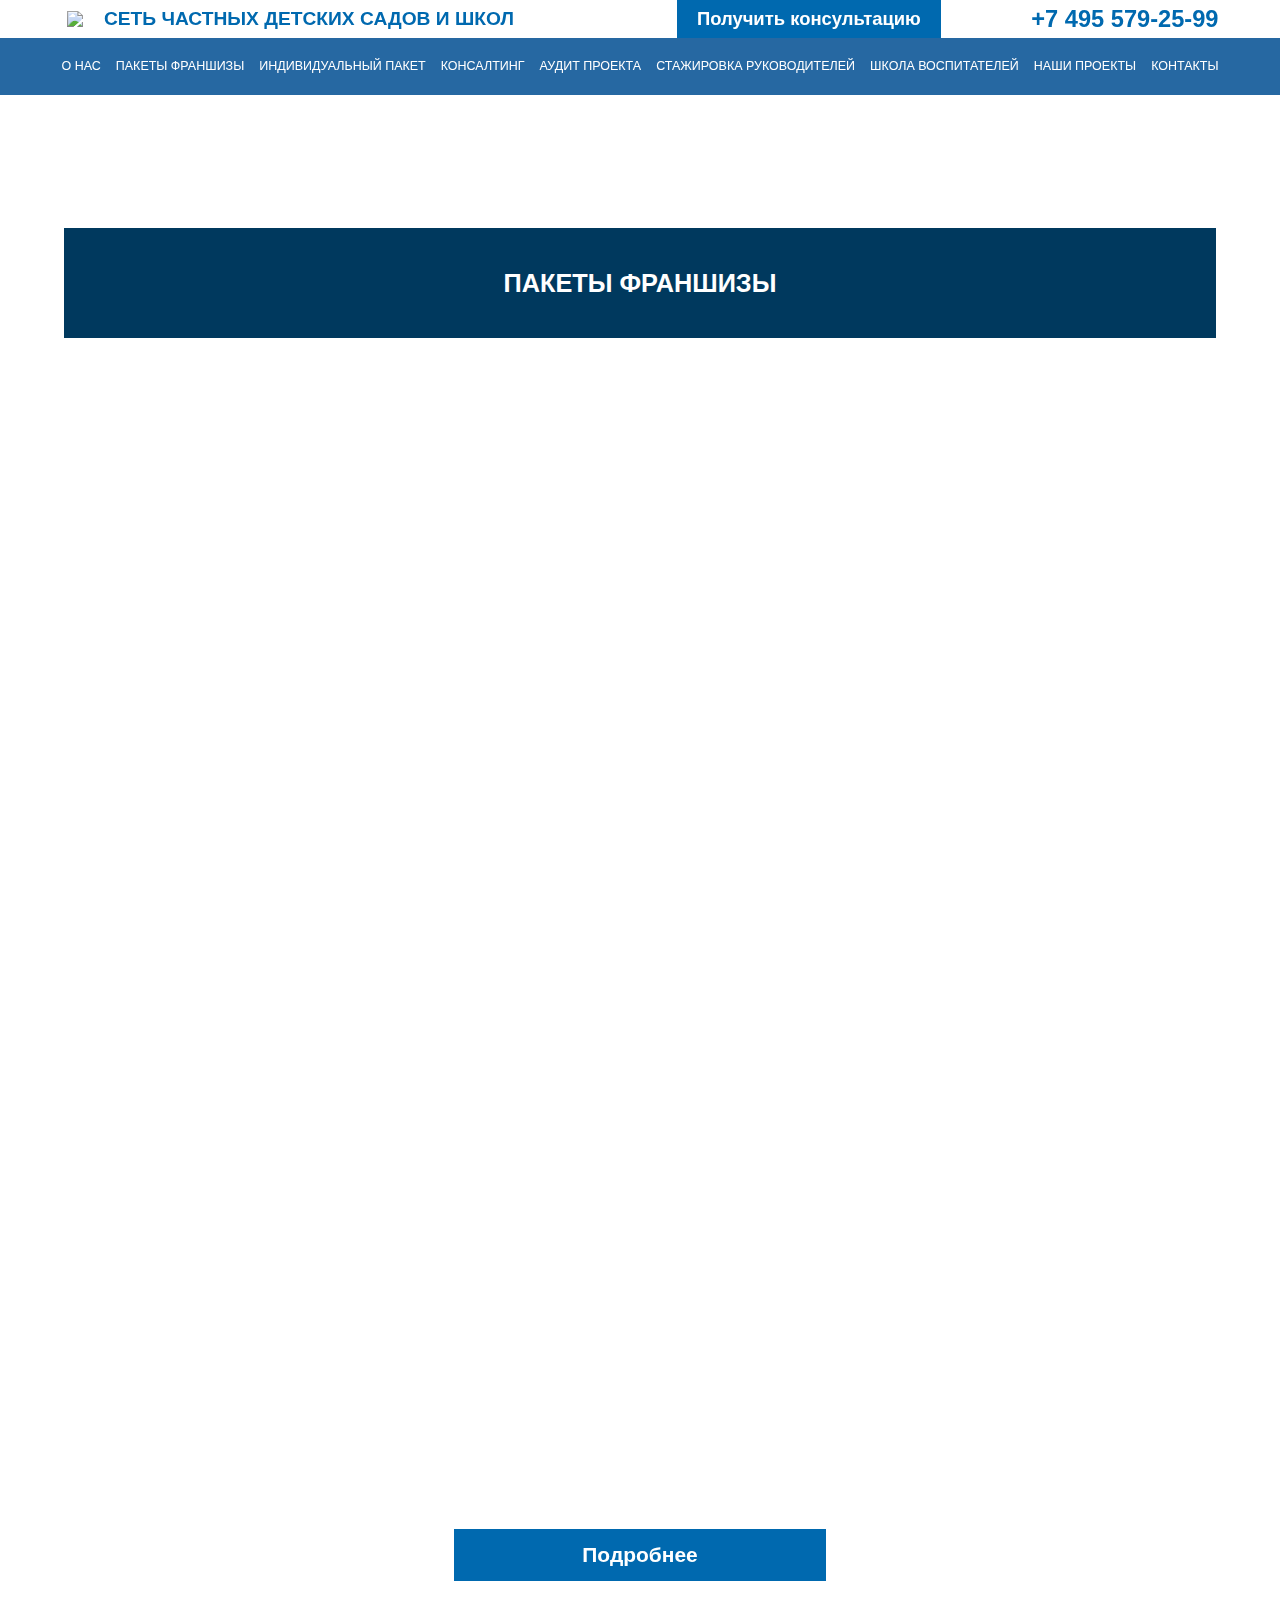
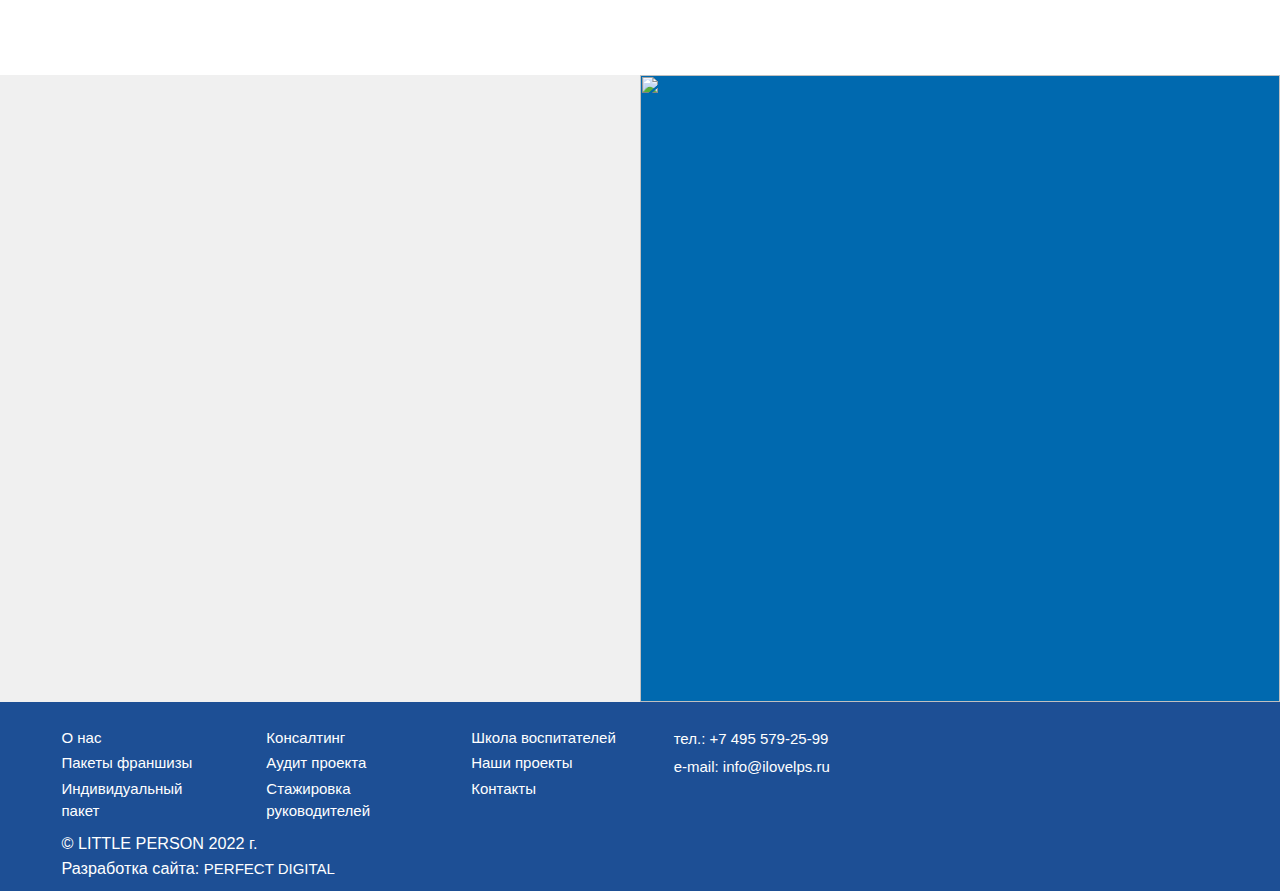
==== commit 5af39f81: "finish-1" ====
--- a/francize.html
+++ b/francize.html
@@ -9,7 +9,6 @@
 	<link rel="stylesheet" href="css/animated.css">
 	<link rel="stylesheet" href="css/jquery.fancybox.min.css">
 	<link rel="stylesheet" href="css/owl.carousel.min.css">
-	<link rel="stylesheet" href="css/aos.css">
 	<link rel="stylesheet" href="css/style.css">
 	<title>Главная</title>
 </head>
@@ -39,7 +38,7 @@
 				<li><a href="">Наши проекты</a></li>
 				<li><a href="">Контакты</a></li>
 			</ul>
-			<a href="" class="btn white-btn mb16 modalx" id="modalx">Получить консультацию</a>
+			<a href="" class="btn white-btn mb16 modalx">Получить консультацию</a>
 		</nav>
 	</div>
 	<header class="header header-page">
@@ -49,7 +48,7 @@
 					<a href="" class="logo"><img src="img/logo.svg" alt="logo" data-animation="zoomIn"
 							data-delay=""></a>
 					<div class="top-block__text mb095m">СЕТЬ ЧАСТНЫХ ДЕТСКИХ САДОВ И ШКОЛ</div>
-					<button class="btn top-btn mb095m">Получить консультацию</button>
+					<button class="btn top-btn mb095m modalx">Получить консультацию</button>
 					<a href="tel:+74955792599" class="telf telf-top mb095m">+7 495 579-25-99</a>
 				</div>
 			</div>
@@ -72,8 +71,8 @@
 	</header>
 	<main class="main">
 		<div class="bkg-head-block" style="background-image: url(../img/bkg2.jpg);">
-			<div class="bkg-head-small-block">
-				<h1>ПАКЕТЫ ФРАНШИЗЫ</h1>
+			<div class="bkg-head-small-block" data-animation="zoomIn" data-delay="">
+				<h1 >ПАКЕТЫ ФРАНШИЗЫ</h1>
 			</div>
 		</div>
 
@@ -261,101 +260,70 @@
 			</div>
 
 			<div class="bt-lin"> © LITTLE PERSON 2022 г.</div>
-			<div class="bt-perfec-digital">Разработка сайта: <a target="_blank"
-					href="https://perfect-digital.ru">PERFECT DIGITAL</a></div>
+			<div class="bt-perfec-digital">Разработка сайта: <a target="_blank" href="https://perfect-digital.ru">PERFECT DIGITAL</a></div>
 		</div>
 
 	</footer>
-	<!-- <div class=" footer-bkg-5 ">
-		<div class="footer-bkg-5__text">Мы дадим Вам готовую бизнес-систему рабочие инструменты и нашу поддержку.</div>
-		<div class="footer-bkg-5__text up">ПРИСОЕДИНЯЙТЕСЬ К СЕМЬЕ LITTLE PERSON!</div>
-	</div> -->
+
 
 	<div class="modal modal-1">
-		<div class="container">
-			<div class="block mb64 pd40 blur">
-				<div class="modal-top"></div>
-				<a href="" class="close"><img src="img/ico/close.svg" alt=""></a>
-				<h2 class="h1 br19 mb48">ПОЛУЧИТЬ КОНСУЛЬТАЦИЮ</h2>
-				<form action="" class="form1">
-					<div class="form-gorizontal">
-						<div class="gr-inp">
-							<input class="text error-x1" type="text" placeholder="Ваше имя">
-							<div class="error-text" style="display: none;">Введите ваше имя</div>
-						</div>
-						<div class="gr-inp">
-							<input class="text" type="text" placeholder="Ваш телефон">
-						</div>
-						<div class="gr-inp">
-							<input class="text" type="text" placeholder="Ваш Email">
-						</div>
-						<button class="btn">Записаться</button>
-					</div>
-					<label class="checkbox-other ">
-						<input type="checkbox" checked="checked" class="check-1">
-						<span>Нажимая на кнопку, я подтверждаю своё согласие на условия обработки и использования
-							персональных
-							данных</span>
-					</label>
-				</form>
-			</div>
-		</div>
-
+		<div class="bkg-head-block max-head-block" style="background-image: url(../img/bkg2.jpg);">
+			<div class="container-abs">
+				<div class="row-2">
+					<div class="cl-6 multp" data-animation="bounceInLeft">
+						<div class="cl-6-block ">
+							<div class="h1">КОНТАКТЫ LITTLE PERSON </div>
+							<div class="cl-6-h3">
+								Задать вопрос Вы можете через форму, написав на почту или просто позвонив нам
+							</div>
+							<div class="cl-6-h3">
+								<div class="cl-6-url"><a href="tel:+74955792599">+7 495 579-25-99</a></div>
+								<div class="cl-6-url"><span>e-mail:</span><a href="mailto:info@ilovelp.ru">
+										info@ilovelp.ru</a>
+								</div>
+							</div>
+						</div>
+					</div>
+					<div class="cl-6 blur" data-animation="bounceInRight" >
+						<a href="" class="close-m"><img src="img/ico/close.svg" alt=""></a>
+						<div class="h1">У ВАС ОСТАЛИСЬ ВОПРОСЫ? </div>
+						<form action="" class="form1">
+							<div class="form-gorizontal">
+								<div class="gr-inp">
+									<input class="text error-x1" type="text" placeholder="Ваше имя">
+									<div class="error-text" style="display: none;">Введите ваше имя</div>
+								</div>
+								<div class="gr-inp">
+									<input class="text" type="text" placeholder="E-mail">
+								</div>
+								<div class="gr-inp">
+									<input class="text error-x1" type="text" placeholder="Ваш телефон">
+									<div class="error-text" style="display: none;">Введите ваше имя</div>
+								</div>
+								<div class="gr-inp">
+									<input class="text" type="text" placeholder="Ваш город">
+								</div>
+								<button class="btn">Отправить</button>
+							</div>
+							<label class="checkbox-other ">
+								<input type="checkbox" checked="checked" class="check-1" value="1">
+								<span>
+									Нажимая на кнопку, я подтверждаю своё согласие на условия обработки и использования
+									персональных данных
+								</span>
+							</label>
+						</form>
+					</div>
+				</div>
+			</div>
+		</div>
 	</div>
 
 	<script src="js/jquery.js"></script>
 	<script src="js/jquery.fancybox.min.js"></script>
 	<script src="js/owl.carousel.min.js"></script>
-	<script src="js/aos.js"></script>
 	<script src="js/animat.js"></script>
 	<script src="js/custom.js"></script>
-
-
-	<script src="http://api-maps.yandex.ru/2.1/?lang=ru_RU"></script>
-
-	<script>
-		ymaps.ready(init);
-
-		function init() {
-			var myMap = new ymaps.Map("map", {
-				// Координаты центра карты
-				center: [55.962190568761244, 37.52750749999996],
-				// Масштаб карты
-				zoom: 16,
-				// Выключаем все управление картой
-				controls: []
-			});
-
-			var myGeoObjects = [];
-
-			// Указываем координаты метки
-			myGeoObjects = new ymaps.Placemark([55.962190568761244, 37.52750749999996], {
-				balloonContentBody: 'Частная школа',
-			}, {
-				iconLayout: 'default#image',
-				// Путь до нашей картинки
-				iconImageHref: '/img/logo.png',
-				// Размеры иконки
-				iconImageSize: [80, 70],
-				// Смещение верхнего угла относительно основания иконки
-				iconImageOffset: [-35, -35]
-			});
-
-			var clusterer = new ymaps.Clusterer({
-				clusterDisableClickZoom: false,
-				clusterOpenBalloonOnClick: false,
-			});
-
-			clusterer.add(myGeoObjects);
-			myMap.geoObjects.add(clusterer);
-			// Отключим zoom
-			myMap.behaviors.disable('scrollZoom');
-
-		}
-	</script>
-
-
-
 </body>
 
 </html>--- a/css/style.css
+++ b/css/style.css
@@ -130,7 +130,6 @@
   -webkit-backdrop-filter: blur(9px);
           backdrop-filter: blur(9px);
   box-shadow: 0px 4px 20px rgba(0, 0, 0, 0.2);
-  border-radius: 19px;
 }
 
 .teni {
@@ -160,6 +159,8 @@
 a {
   color: #1d4f95;
   text-decoration: none;
+  -webkit-transition: 0.3s all;
+  transition: 0.3s all;
 }
 
 a:hover {
@@ -360,6 +361,21 @@
   opacity: 0.6;
 }
 
+.close-m {
+  position: absolute;
+  right: 1rem;
+  top: 1rem;
+  opacity: 0.6;
+}
+
+.close-m img {
+  width: 37.6px;
+}
+
+.close-m:hover {
+  opacity: 1;
+}
+
 ul {
   line-height: 1.55;
   font-weight: 300;
@@ -373,6 +389,12 @@
 
 [data-animation] {
   opacity: 0;
+}
+
+html {
+  max-width: 1920px;
+  overflow-x: hidden;
+  margin: 0 auto;
 }
 
 body {
@@ -1281,9 +1303,9 @@
   width: 100%;
   height: 120%;
   position: fixed;
-  left: 0;
   top: -100px;
   z-index: -1;
+  max-width: 1920px;
 }
 
 .bkg-5__block {
@@ -1681,6 +1703,10 @@
   display: block;
 }
 
+.bkg-white-x {
+  background: #fff;
+}
+
 .footer-fl {
   display: -webkit-box;
   display: -ms-flexbox;
@@ -1820,7 +1846,8 @@
   -webkit-transform: translate(-50%, -50%);
           transform: translate(-50%, -50%);
   z-index: 100;
-  width: calc(100% - 80px);
+  /*width: calc(100% - 80px);*/
+  width: 100%;
 }
 
 .modal.active {
@@ -1829,6 +1856,11 @@
 
 .modal .modal-top {
   height: 15px;
+}
+
+.modal .max-head-block {
+  height: 100vh;
+  margin-bottom: 0;
 }
 
 .close {
@@ -1858,7 +1890,7 @@
   max-height: 565px;
   height: auto;
   width: 100%;
-  aspect-ratio: 16/4.75;
+  aspect-ratio: 16/4.7;
   display: -webkit-box;
   display: -ms-flexbox;
   display: flex;
@@ -1870,6 +1902,12 @@
           align-items: center;
 }
 
+.max-head-block {
+  max-height: inherit;
+  aspect-ratio: 16/8;
+  margin-bottom: 1.3rem;
+}
+
 .bkg-head-small-block {
   max-width: 1170px;
   background: #00395E;
@@ -1984,6 +2022,195 @@
   .page-partner__footer {
     font-size: 30px;
   }
+}
+
+/***/
+.project {
+  background: #fff;
+}
+
+.project h2 {
+  padding: 2rem 0 1.45rem;
+}
+
+.project .ttl {
+  text-transform: initial;
+}
+
+.slider-s1 {
+  background: #fff;
+  padding-bottom: 3.5rem;
+}
+
+.row-img {
+  display: -webkit-box;
+  display: -ms-flexbox;
+  display: flex;
+  max-width: 890px;
+  margin: 0 auto;
+  -webkit-box-align: center;
+      -ms-flex-align: center;
+          align-items: center;
+}
+
+.row-img .col-img-6 {
+  -webkit-box-flex: 1;
+      -ms-flex: 1 1 50%;
+          flex: 1 1 50%;
+  text-align: center;
+}
+
+.row-img .col-img-6 img {
+  margin: 45px 0 60px;
+}
+
+.row-img .im1 img {
+  height: 185px;
+}
+
+.row-img .im2 img {
+  height: 218px;
+}
+
+.slide-notat {
+  background: #fff;
+  padding-bottom: 1.2rem;
+}
+
+.slide-notat h2 {
+  margin-bottom: 1rem;
+}
+
+.slide-notat p {
+  padding-bottom: 0.7rem;
+}
+
+.v-semyu {
+  text-align: center;
+}
+
+.v-semyu__text {
+  line-height: 1.4;
+  margin: 2rem 0;
+  color: white;
+  text-shadow: 0px 2px 15px rgba(0, 0, 0, 0.25);
+  font-weight: 900;
+}
+
+@media (max-width: 1580px) {
+  .v-semyu__text {
+    font-size: calc(18px + 9 * ((100vw - 320px) / 1580));
+  }
+}
+
+@media (min-width: 1580px) {
+  .v-semyu__text {
+    font-size: 27px;
+  }
+}
+
+/***/
+.row-2 {
+  display: -webkit-box;
+  display: -ms-flexbox;
+  display: flex;
+}
+
+.row-2 .cl-6 {
+  -webkit-box-flex: 1;
+      -ms-flex: 1 1 50%;
+          flex: 1 1 50%;
+  padding: 2rem;
+  position: relative;
+}
+
+.container-abs {
+  max-width: 1156px;
+  left: 50%;
+  top: 45%;
+  width: 100%;
+}
+
+.container-abs .h1 {
+  color: #fff;
+  margin-bottom: 1.1rem;
+}
+
+.container-abs .blur .h1 {
+  color: var(--blue);
+}
+
+.container-abs .cl-6-h3 {
+  font-weight: 900;
+  line-height: 1.47;
+  color: #fff;
+  margin-bottom: 1.1rem;
+}
+
+@media (max-width: 1580px) {
+  .container-abs .cl-6-h3 {
+    font-size: calc(16px + 5 * ((100vw - 320px) / 1580));
+  }
+}
+
+@media (min-width: 1580px) {
+  .container-abs .cl-6-h3 {
+    font-size: 21px;
+  }
+}
+
+.container-abs .cl-6-url, .container-abs .cl-6-url a {
+  font-weight: 900;
+  line-height: 35px;
+  color: #fff;
+  margin-bottom: 1rem;
+}
+
+@media (max-width: 1580px) {
+  .container-abs .cl-6-url, .container-abs .cl-6-url a {
+    font-size: calc(18px + 12 * ((100vw - 320px) / 1580));
+  }
+}
+
+@media (min-width: 1580px) {
+  .container-abs .cl-6-url, .container-abs .cl-6-url a {
+    font-size: 30px;
+  }
+}
+
+.container-abs .cl-6-url:last-child {
+  margin-bottom: 0rem;
+}
+
+.container-abs .gr-inp input {
+  max-width: inherit;
+}
+
+.container-abs .cl-6-block {
+  display: -webkit-box;
+  display: -ms-flexbox;
+  display: flex;
+  -webkit-box-orient: vertical;
+  -webkit-box-direction: normal;
+      -ms-flex-direction: column;
+          flex-direction: column;
+  -webkit-box-pack: center;
+      -ms-flex-pack: center;
+          justify-content: center;
+  height: 100%;
+}
+
+.container-abs .checkbox-other span {
+  margin-bottom: 0;
+}
+
+.cl-6.multp {
+  background: #00395E;
+  opacity: 0.85;
+}
+
+.main-page {
+  min-height: calc(100vh - 348px);
 }
 
 .owl-news img {
@@ -2232,6 +2459,12 @@
     height: 100%;
     padding: 1.72rem 1rem;
   }
+  .max-head-block {
+    /*  background-image: none !important;
+      background: #fff;*/
+    aspect-ratio: 0;
+    height: 69vh;
+  }
 }
 
 @media (max-width: 1090px) {
@@ -2269,6 +2502,9 @@
   .bkg-head-block {
     aspect-ratio: 16/7;
   }
+  .max-head-block {
+    aspect-ratio: 0;
+  }
   .page-partner {
     padding: 2.3rem 0 1rem;
   }
@@ -2277,6 +2513,15 @@
   }
   .page-partner__img {
     margin-bottom: 1.8rem;
+  }
+  .row-img .im1 img {
+    height: 106px;
+  }
+  .row-img .im2 img {
+    height: 129px;
+  }
+  .close-m img {
+    width: 25.6px;
   }
 }
 
@@ -2349,6 +2594,13 @@
   }
   .bkg-head-small-block h1 {
     line-height: 2.5;
+  }
+  .bkg-5-1 {
+    background: url(../img/img9.jpg) no-repeat;
+    background-size: cover;
+  }
+  .container-abs .h1 {
+    max-width: 90%;
   }
 }
 
@@ -2412,6 +2664,59 @@
     font-weight: 900;
     top: -1px;
   }
+  .row-img {
+    -webkit-box-orient: vertical;
+    -webkit-box-direction: normal;
+        -ms-flex-direction: column;
+            flex-direction: column;
+  }
+  .row-img .col-img-6 img {
+    margin: 0rem 0 0rem;
+  }
+  .row-img .im1 img {
+    height: 106px;
+    margin: 2rem 0 1rem;
+  }
+  .row-img .im2 img {
+    height: 129px;
+    margin: 0rem 0 2rem;
+  }
+  .row-2 {
+    -webkit-box-orient: vertical;
+    -webkit-box-direction: normal;
+        -ms-flex-direction: column;
+            flex-direction: column;
+  }
+  .max-head-block {
+    height: auto;
+  }
+  .modal {
+    position: fixed;
+    top: 50%;
+    left: 50%;
+    -webkit-transform: translate(-50%, -50%);
+            transform: translate(-50%, -50%);
+    z-index: 100;
+    /*width: calc(100% - 80px);*/
+    width: 100%;
+  }
+  .modal.active {
+    display: block;
+  }
+  .modal .modal-top {
+    height: 15px;
+  }
+  .modal .max-head-block {
+    height: 100vh;
+    margin-bottom: 0;
+    overflow: auto;
+  }
+  .cl-6.multp {
+    -webkit-box-ordinal-group: 3;
+        -ms-flex-order: 2;
+            order: 2;
+    display: none;
+  }
 }
 
 @media (max-width: 470px) {
@@ -2430,6 +2735,9 @@
   .bkg-5 .btn {
     padding: 0.8rem 5rem;
   }
+  .gr-inp input {
+    max-width: 282px;
+  }
 }
 
 @media (max-width: 383px) {
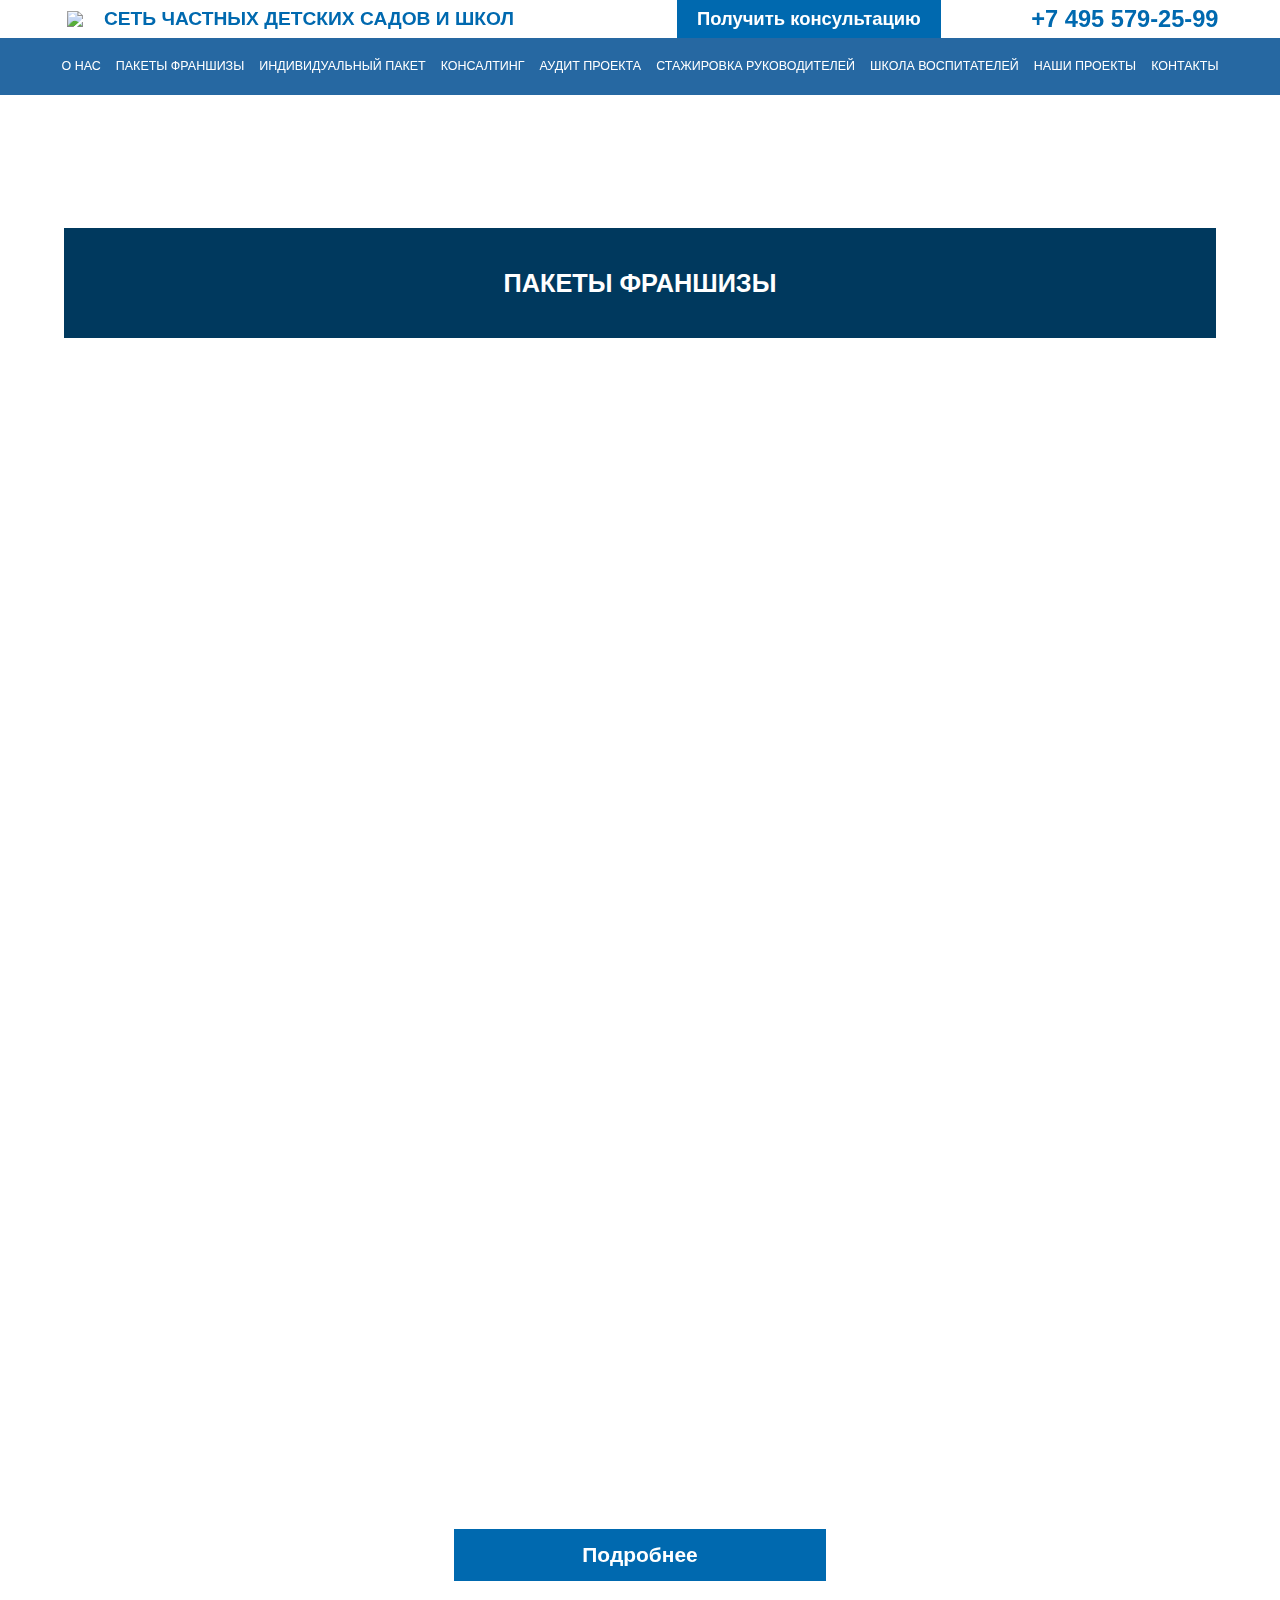
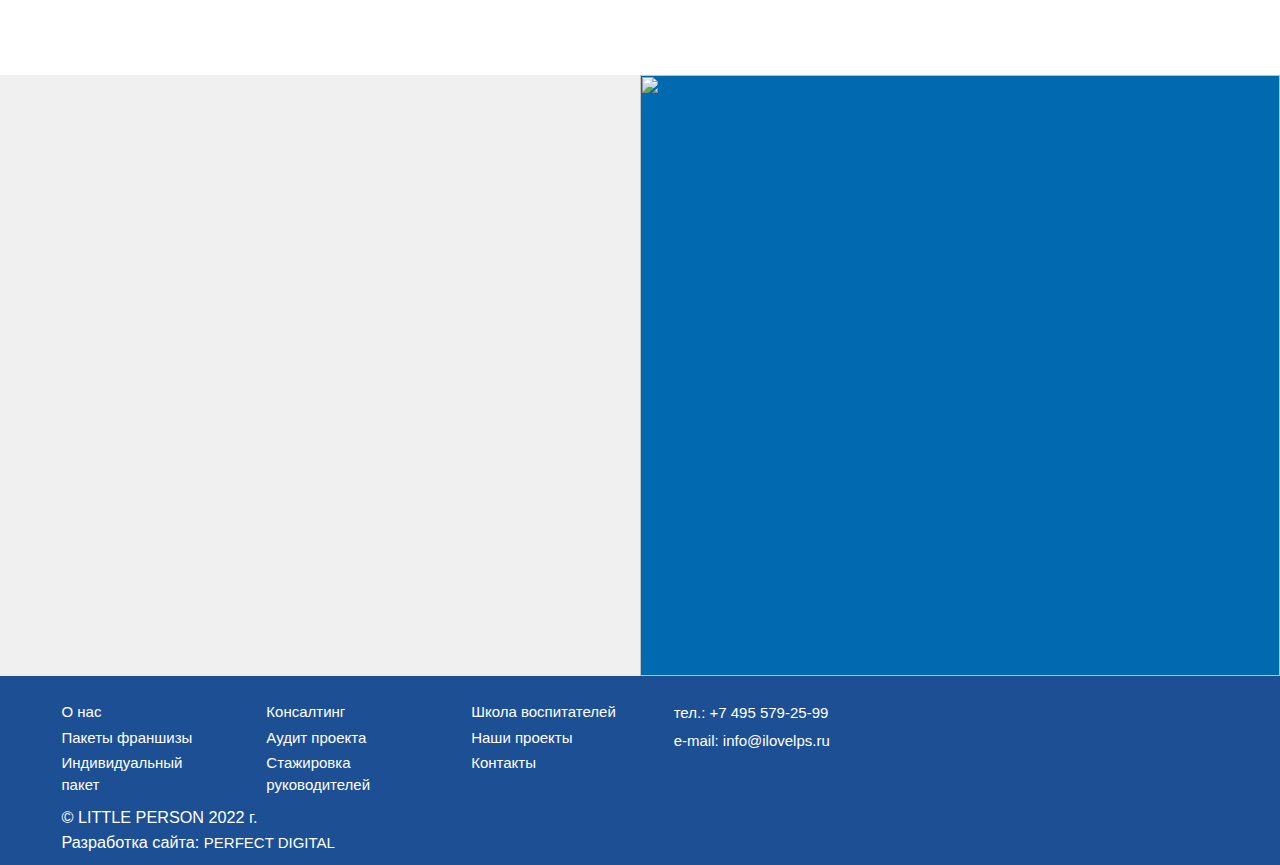
==== commit b56555b3: "finish1" ====
--- a/francize.html
+++ b/francize.html
@@ -70,7 +70,7 @@
 		</nav>
 	</header>
 	<main class="main">
-		<div class="bkg-head-block" style="background-image: url(../img/bkg2.jpg);">
+		<div class="bkg-head-block" style="background-image: url(img/bkg2.jpg);">
 			<div class="bkg-head-small-block" data-animation="zoomIn" data-delay="">
 				<h1 >ПАКЕТЫ ФРАНШИЗЫ</h1>
 			</div>
@@ -267,7 +267,7 @@
 
 
 	<div class="modal modal-1">
-		<div class="bkg-head-block max-head-block" style="background-image: url(../img/bkg2.jpg);">
+		<div class="bkg-head-block max-head-block" style="background-image: url(img/bkg2.jpg);">
 			<div class="container-abs">
 				<div class="row-2">
 					<div class="cl-6 multp" data-animation="bounceInLeft">
--- a/css/style.css
+++ b/css/style.css
@@ -40,7 +40,7 @@
 }
 
 :root {
-  --hover: #f8eaa9;
+  --hover: #ff8f4e;
   /* --hover:#f0b90d;*/
   --blue: #0069AF;
   --bkgblue: #0069AF;
@@ -421,6 +421,10 @@
 .header {
   background: url(../img/bkg-top.jpg) center no-repeat;
   background-size: cover;
+}
+
+.header-page {
+  background: #fff;
 }
 
 .header-page .top-block__text {
@@ -863,11 +867,15 @@
 }
 
 .form-offer {
-  margin-bottom: 2.6rem;
+  margin-bottom: 0.6rem;
 }
 
 .form-gorizontal {
   margin-bottom: 1.2rem;
+}
+
+.form1 .gr-inp input {
+  margin-bottom: 15px;
 }
 
 .gr-inp input {
@@ -1060,6 +1068,7 @@
   font-weight: 900;
   line-height: 1.2;
   margin-bottom: 5px;
+  color: var(--blue);
 }
 
 @media (max-width: 1580px) {
@@ -1285,7 +1294,7 @@
 }
 
 .bg1, .bg2, .bg3 {
-  /*background-size: cover;*/
+  background-size: 100%;
   width: 100%;
 }
 
@@ -1622,7 +1631,7 @@
   font-weight: 900;
   line-height: 1.7rem;
   color: var(--blue);
-  margin: 0 0 1.3rem 0;
+  margin: 0 0 1.5rem 0;
 }
 
 @media (max-width: 1580px) {
@@ -1644,7 +1653,7 @@
 
 .block-prefoot-all .prefoot-url a {
   font-weight: 900;
-  line-height: 1.7rem;
+  line-height: 1.9rem;
   color: var(--blue);
 }
 
@@ -1911,7 +1920,7 @@
 .bkg-head-small-block {
   max-width: 1170px;
   background: #00395E;
-  mix-blend-mode: hard-light;
+  mix-blend-mode: multiply;
   width: 100%;
   margin: 0 5%;
 }
@@ -1951,7 +1960,7 @@
 .page-partner__text,
 .page-partner__text p {
   line-height: 1.4;
-  font-weight: 600;
+  font-weight: 400;
   margin-bottom: 1rem;
   letter-spacing: -0.1px;
 }
@@ -1974,7 +1983,7 @@
   line-height: 1.2;
   text-transform: uppercase;
   margin-bottom: 3.2rem;
-  font-weight: 600;
+  font-weight: 900;
   color: var(--blue);
 }
 
@@ -2205,8 +2214,10 @@
 }
 
 .cl-6.multp {
-  background: #00395E;
-  opacity: 0.85;
+  /* background: #00395E;*/
+  background: #0069AF;
+  /* opacity: 0.85 !important;*/
+  mix-blend-mode: multiply;
 }
 
 .main-page {
@@ -2368,7 +2379,7 @@
     -webkit-box-align: center;
         -ms-flex-align: center;
             align-items: center;
-    height: 27px;
+    height: 36px;
   }
   .nav-mobi-h .tel-mini {
     margin-right: 12px;
@@ -2379,7 +2390,7 @@
     padding-top: 4px;
   }
   .nav-mobi-h .logo img {
-    width: 21px;
+    width: 32px;
   }
   .hpala {
     width: 26px;
@@ -2602,6 +2613,9 @@
   .container-abs .h1 {
     max-width: 90%;
   }
+  .modal .cl-6.multp {
+    display: none;
+  }
 }
 
 @media (max-width: 575px) {
@@ -2711,12 +2725,6 @@
     margin-bottom: 0;
     overflow: auto;
   }
-  .cl-6.multp {
-    -webkit-box-ordinal-group: 3;
-        -ms-flex-order: 2;
-            order: 2;
-    display: none;
-  }
 }
 
 @media (max-width: 470px) {
@@ -2740,11 +2748,23 @@
   }
 }
 
+@media (max-width: 450px) {
+  .t-block-left__text {
+    line-height: 125%;
+  }
+}
+
 @media (max-width: 383px) {
   .tf-block-c img {
     width: 100%;
     max-width: 276px;
   }
+  .bg1, .bg2, .bg3 {
+    background-size: 400px;
+  }
+  .t-block-left {
+    padding: 0 15px;
+  }
 }
 
 .top-btn {
@@ -2766,7 +2786,10 @@
 /*48em*/
 @media (max-width: 48em) {
   .header {
-    margin-top: 32px;
+    margin-top: 42px;
+  }
+  .bkg-5-1 {
+    max-width: 100%;
   }
 }
 
